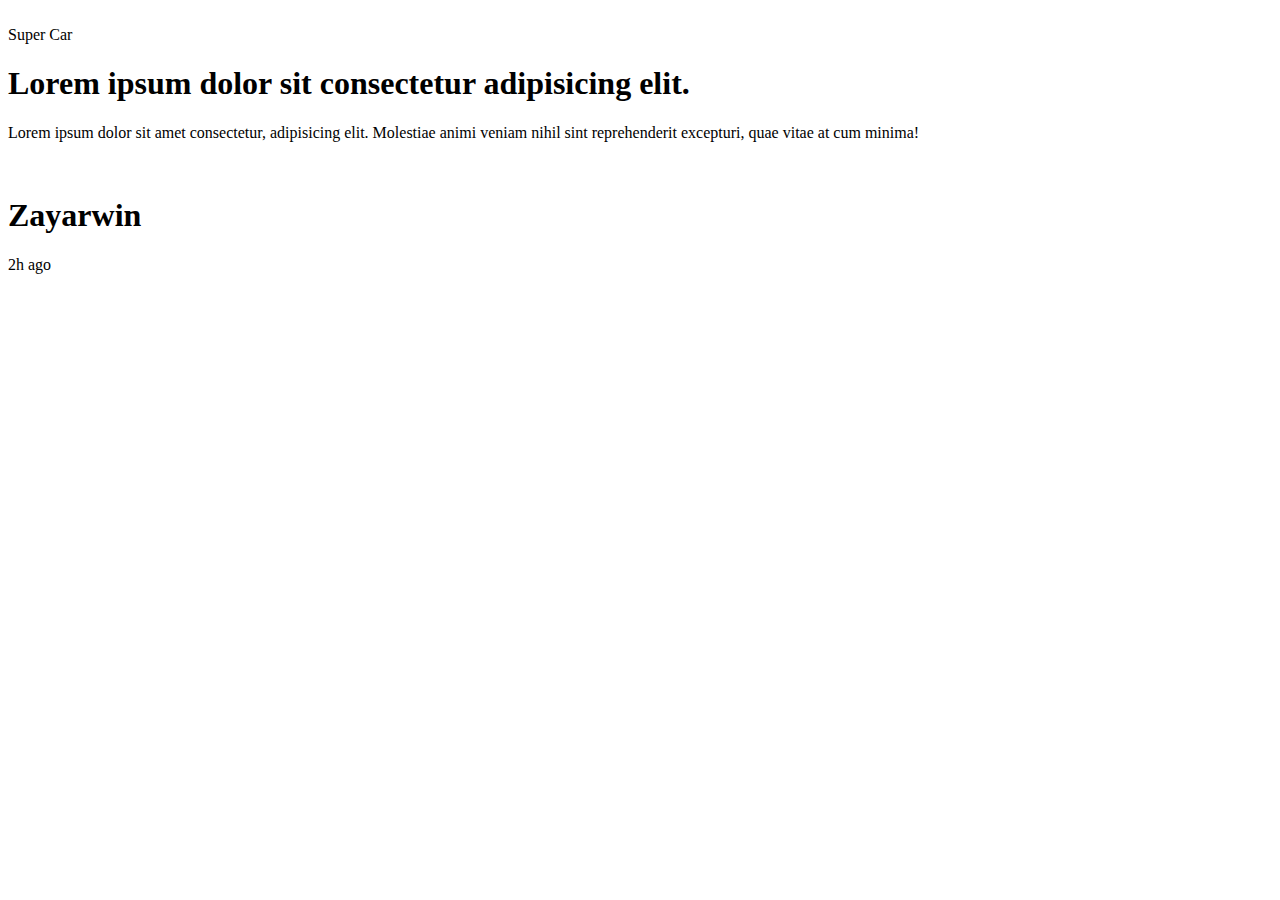
==== tailwindcss.html @ 260d0328 "tailwind-css-intro" ====
<!DOCTYPE html>
<html lang="en">
  <head>
    <meta charset="UTF-8" />
    <meta name="viewport" content="width=device-width, initial-scale=1.0" />
    <title>Document</title>
    <script src="https://cdn.tailwindcss.com"></script>
  </head>
  <body class="flex justify-center items-center h-screen">
    <!-- dynamic class -->
    <div class="w-[350px] overflow-hidden rounded-[10px] shadow-md">
      <img
        class="w-full"
        src="https://encrypted-tbn0.gstatic.com/images?q=tbn:ANd9GcS9KVh7mbwclyMKHXFy3xGjwsbRJqm4hVFpcQ&s"
        alt=""
      />
      <div class="p-[20px]">
        <div
          class="bg-sky-600 rounded-full text-white px-[10px] w-max text-sm uppercase"
        >
          Super Car
        </div>
        <h1 class="mt-[20px] font-semibold text-[17px] mb-[20px]">
          Lorem ipsum dolor sit consectetur adipisicing elit.
        </h1>
        <p class="text-sm">
          Lorem ipsum dolor sit amet consectetur, adipisicing elit. Molestiae
          animi veniam nihil sint reprehenderit excepturi, quae vitae at cum
          minima!
        </p>
        <div class="flex items-center mt-[40px] gap-3">
          <img
            class="w-[70px] h-[70px] rounded-full"
            src="https://encrypted-tbn0.gstatic.com/images?q=tbn:ANd9GcTqHjC9bfyBdUdGWH6nUjjh2hqZCCH-ykVd_A&s"
            alt=""
          />
          <div>
            <h1 class="font-semibold">Zayarwin</h1>
            <p class="text-sm">2h ago</p>
          </div>
        </div>
      </div>
    </div>
  </body>
</html>
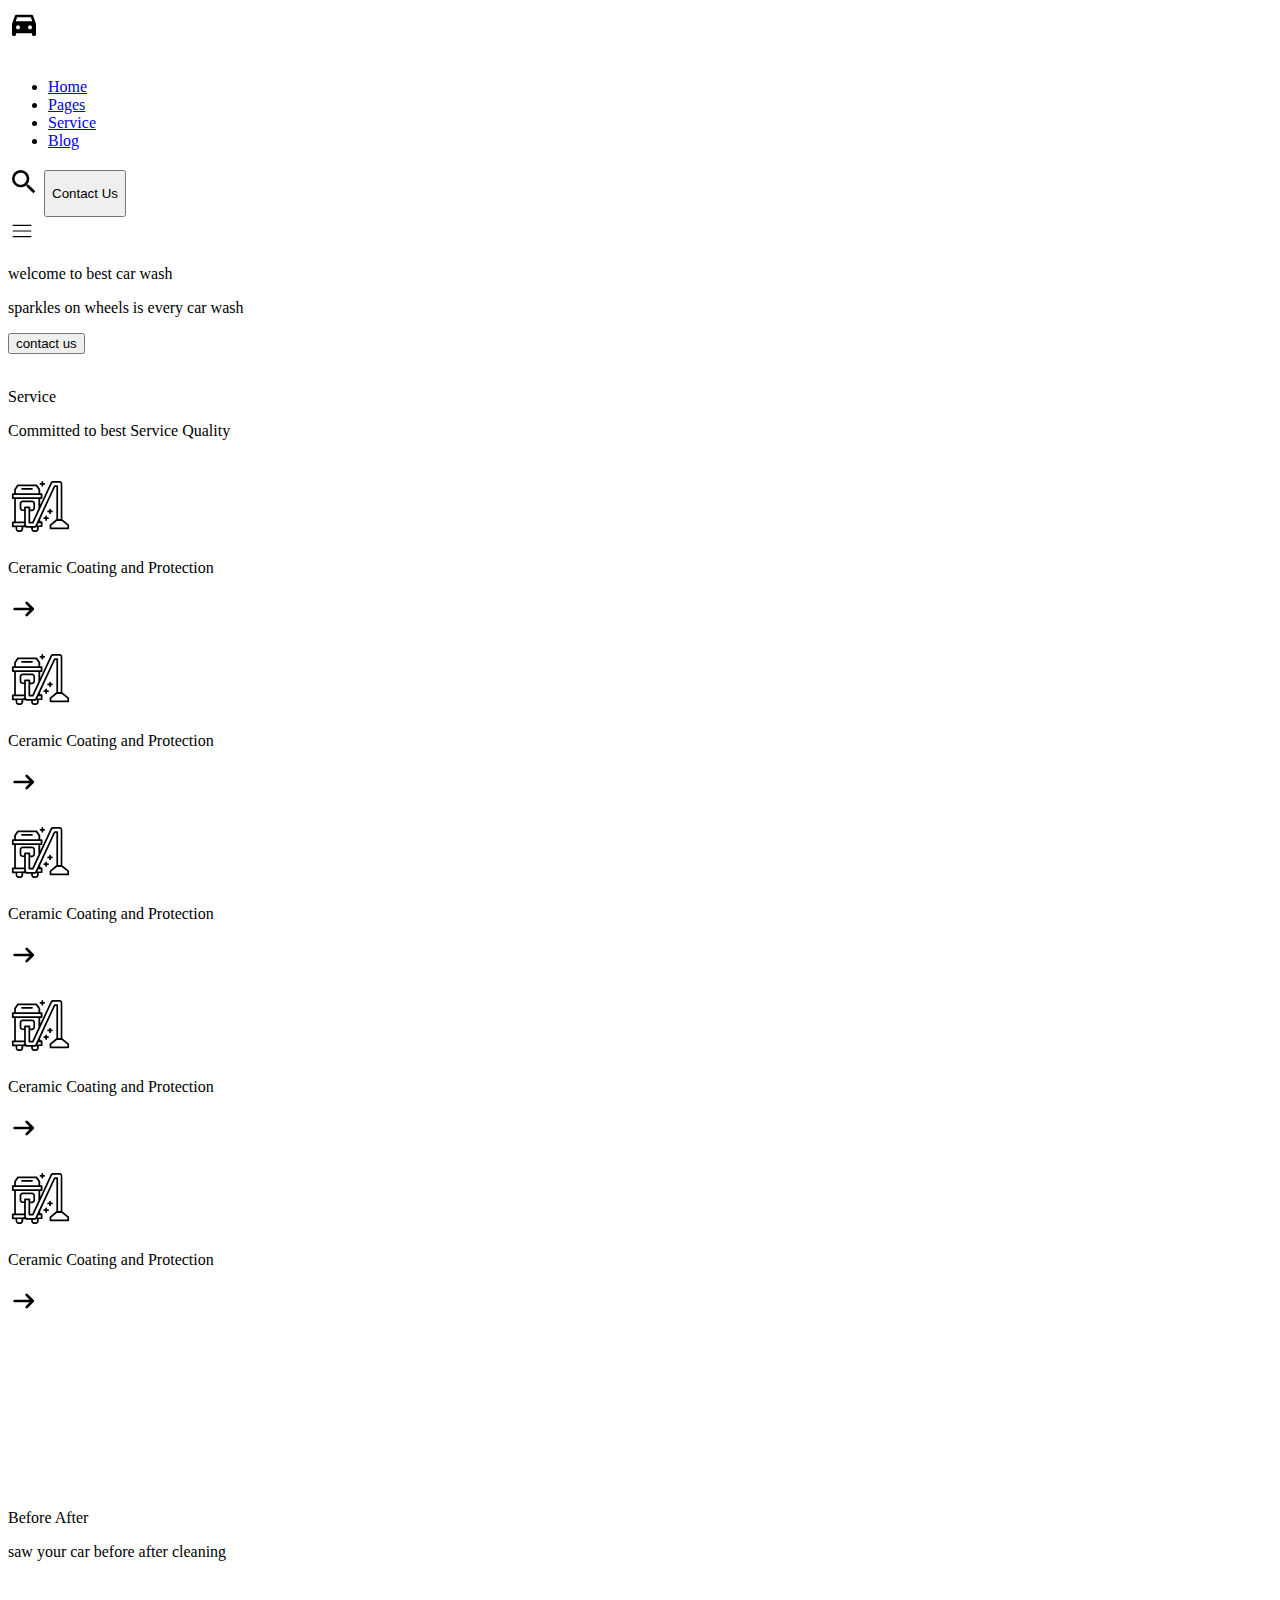
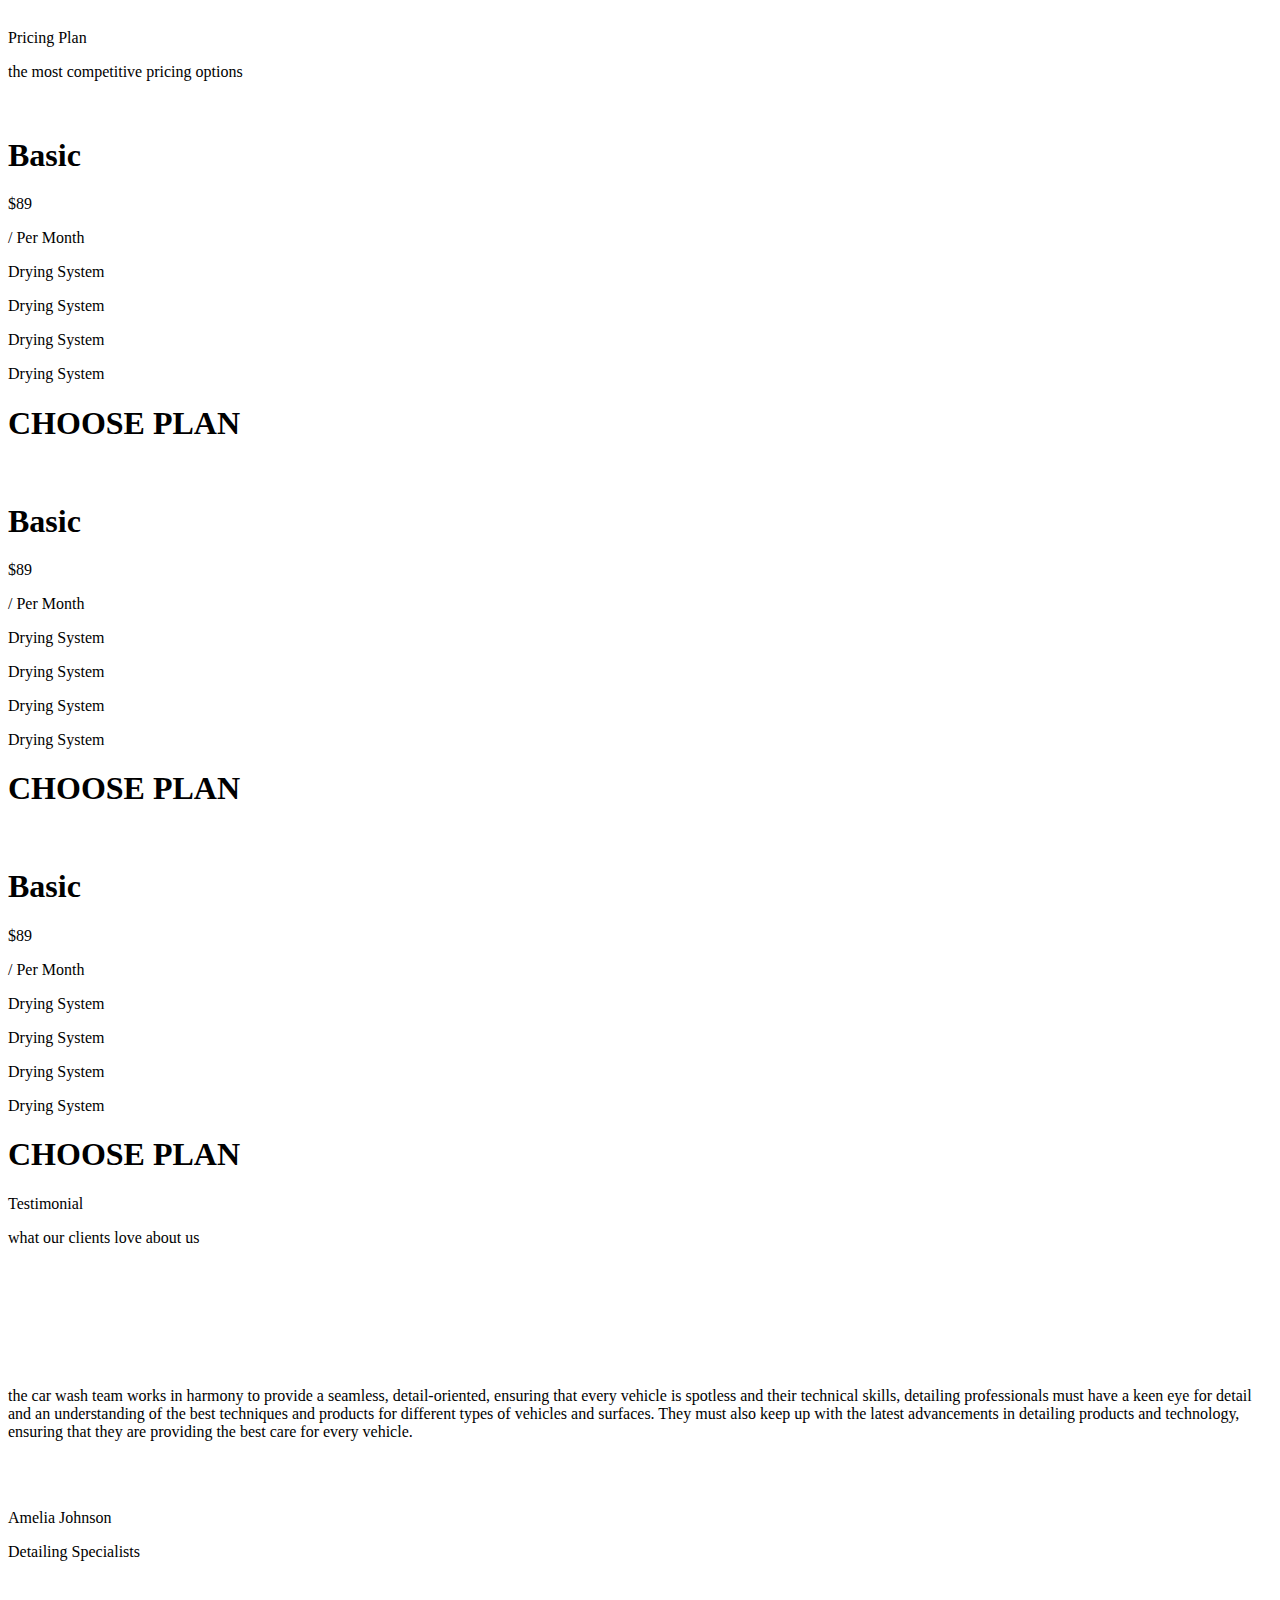
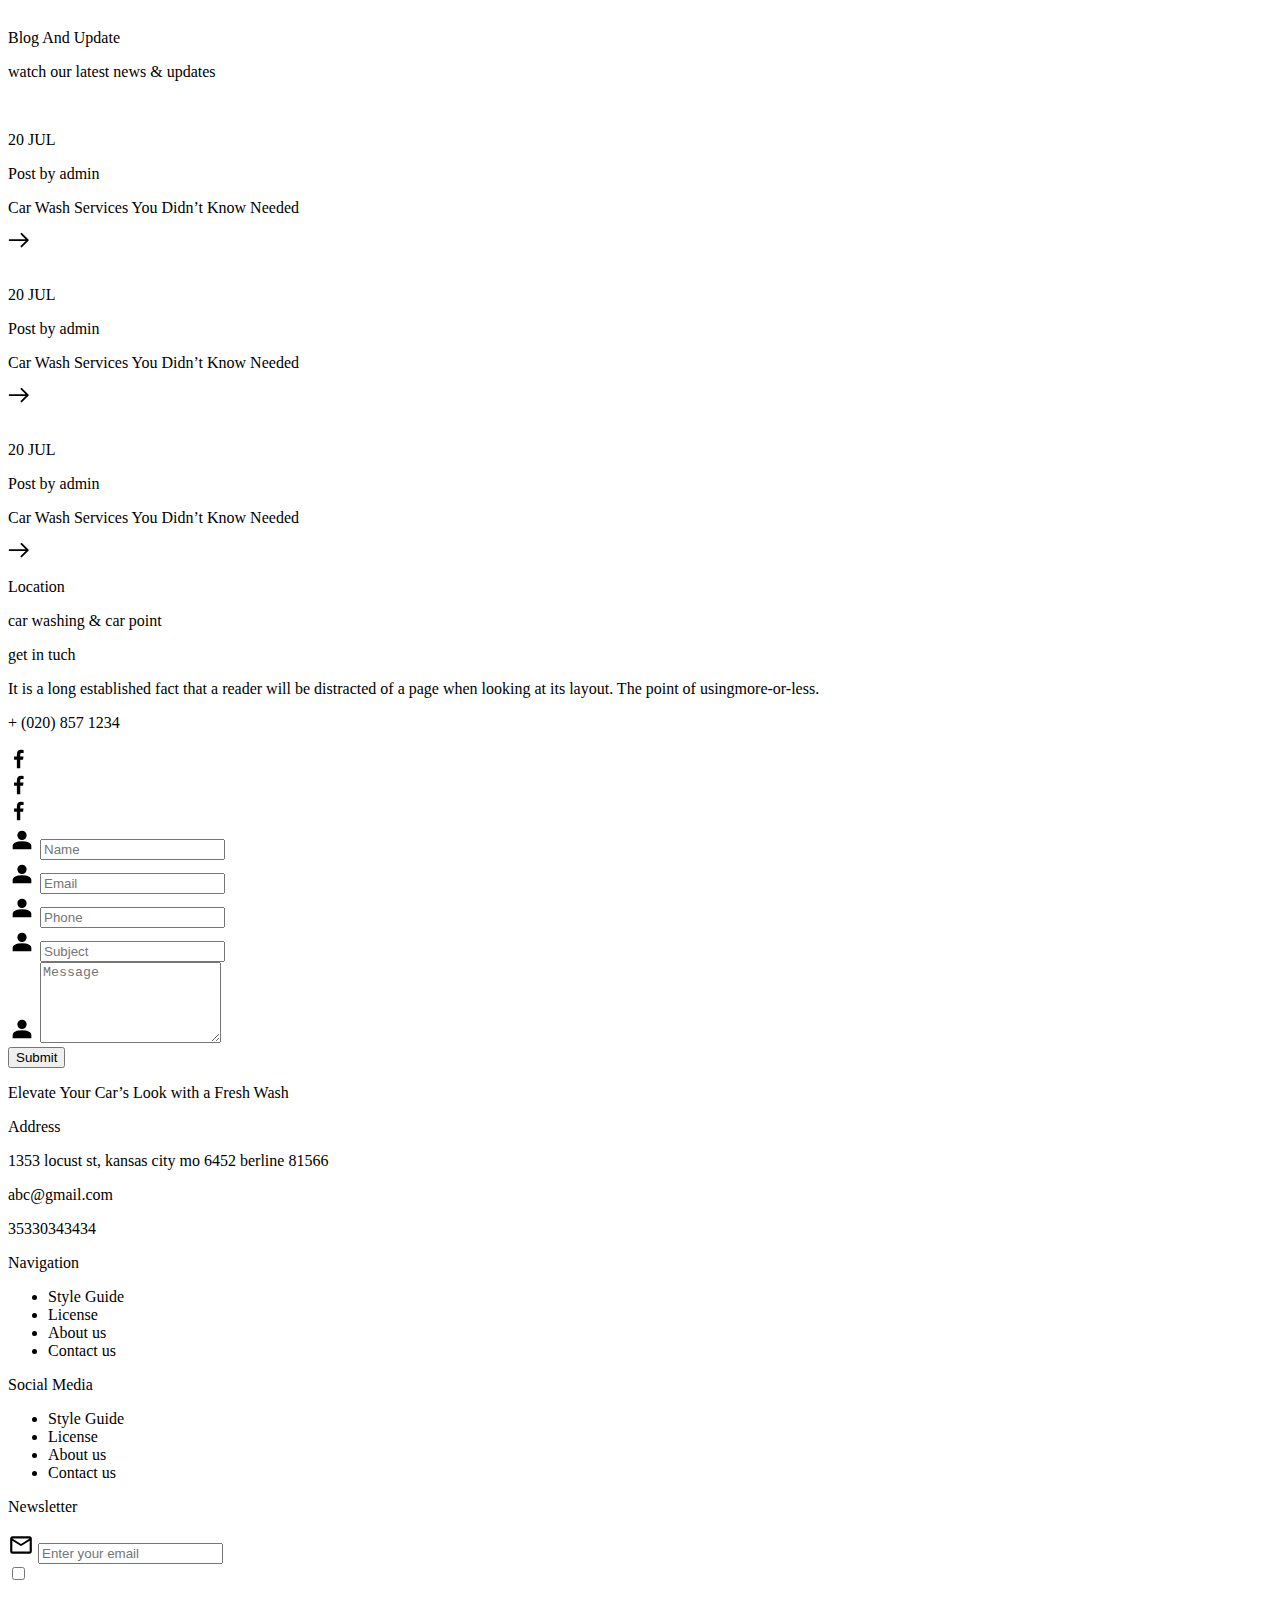
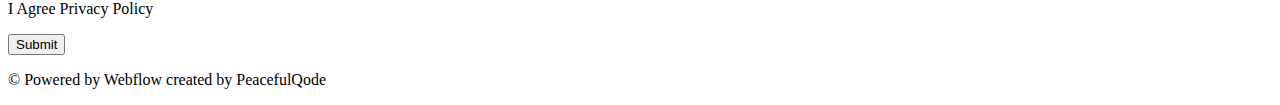
==== commit 8f8ffd40: "latest-update" ====
--- a/tailwindcss.html
+++ b/tailwindcss.html
@@ -5,41 +5,1196 @@
     <meta name="viewport" content="width=device-width, initial-scale=1.0" />
     <title>Document</title>
     <script src="https://cdn.tailwindcss.com"></script>
+    <!-- E81C2E -->
+    <style>
+      .animation1 {
+        animation: scaleAnimation1 2s infinite;
+      }
+
+      .animation2 {
+        animation: scaleAnimation2 2s infinite;
+      }
+
+      @keyframes scaleAnimation1 {
+        0% {
+          transform: scale(1);
+        }
+        50% {
+          transform: scale(1.2);
+        }
+
+        100% {
+          transform: scale(1);
+        }
+      }
+      @keyframes scaleAnimation2 {
+        0% {
+          transform: scale(1);
+        }
+        50% {
+          transform: scale(1.4);
+        }
+
+        100% {
+          transform: scale(1);
+        }
+      }
+    </style>
   </head>
-  <body class="flex justify-center items-center h-screen">
-    <!-- dynamic class -->
-    <div class="w-[350px] overflow-hidden rounded-[10px] shadow-md">
+  <body>
+    <!-- hero section -->
+    <div
+      class="w-[60px] h-[60px] bg-[#E81C2E] flex items-center justify-center text-white cursor-pointer z-[100000] hover:bg-black transition-all duration-500 rounded-md fixed bottom-[100px] right-[50px]"
+    >
+      <svg
+        xmlns="http://www.w3.org/2000/svg"
+        width="32"
+        height="32"
+        viewBox="0 0 24 24"
+      >
+        <path
+          fill="currentColor"
+          d="M6 19v1q0 .425-.288.713T5 21H4q-.425 0-.712-.288T3 20v-8l2.1-6q.15-.45.538-.725T6.5 5h11q.475 0 .863.275T18.9 6l2.1 6v8q0 .425-.287.713T20 21h-1q-.425 0-.712-.288T18 20v-1zm-.2-9h12.4l-1.05-3H6.85zm1.7 6q.625 0 1.063-.437T9 14.5t-.437-1.062T7.5 13t-1.062.438T6 14.5t.438 1.063T7.5 16m9 0q.625 0 1.063-.437T18 14.5t-.437-1.062T16.5 13t-1.062.438T15 14.5t.438 1.063T16.5 16"
+        />
+      </svg>
+    </div>
+    <div
+      class="bg-[url(https://cdn.prod.website-files.com/6721d39cdb56d9f529588886/67443d553e60455fc80989b0_bg.webp)] bg-center bg-cover"
+    >
+      <header
+        class="flex items-center border-b-[1px] py-4 border-b-[rgba(255,255,255,0.08)] justify-between xl:px-16 px-2"
+      >
+        <img
+          class="xl:w-[300px] w-[200px]"
+          src="https://cdn.prod.website-files.com/6721d39cdb56d9f529588886/674056c158226318691fcd45_logo%20two.svg"
+          alt=""
+        />
+        <nav class="lg:block hidden">
+          <ul class="flex items-center gap-7 text-lg text-white font-semibold">
+            <li>
+              <a href="#">Home</a>
+            </li>
+            <li>
+              <a href="#">Pages</a>
+            </li>
+            <li>
+              <a href="#">Service</a>
+            </li>
+            <li>
+              <a href="#">Blog</a>
+            </li>
+          </ul>
+        </nav>
+        <div class="flex items-center gap-5">
+          <svg
+            xmlns="http://www.w3.org/2000/svg"
+            width="32"
+            height="32"
+            class="text-white md:block hidden"
+            viewBox="0 0 24 24"
+          >
+            <path
+              fill="currentColor"
+              d="M15.5 14h-.79l-.28-.27A6.47 6.47 0 0 0 16 9.5A6.5 6.5 0 1 0 9.5 16c1.61 0 3.09-.59 4.23-1.57l.27.28v.79l5 4.99L20.49 19zm-6 0C7.01 14 5 11.99 5 9.5S7.01 5 9.5 5S14 7.01 14 9.5S11.99 14 9.5 14"
+            />
+          </svg>
+          <button
+            class="px-8 lg:block relative hidden py-4 hover:text-black transition-all text-white rounded-full group overflow-hidden font-semibold uppercase bg-white"
+          >
+            <p class="relative z-[100]">Contact Us</p>
+            <div
+              class="absolute top-0 left-0 group-hover:translate-y-[-100%] transition-all duration-1000 rounded-full w-full h-full bg-[#E81C2E]"
+            ></div>
+          </button>
+          <div
+            class="w-[55px] lg:hidden h-[50px] rounded-lg bg-[#E81C2E] flex items-center justify-center text-white"
+          >
+            <svg
+              xmlns="http://www.w3.org/2000/svg"
+              width="28"
+              height="28"
+              viewBox="0 0 24 24"
+            >
+              <path
+                fill="currentColor"
+                d="M4 17.27v-1h16v1zm0-4.77v-1h16v1zm0-4.77v-1h16v1z"
+              />
+            </svg>
+          </div>
+        </div>
+      </header>
+      <div
+        class="flex relative flex-col items-start xl:px-16 px-2 justify-center md:min-h-[100vh] h-[70vh]"
+      >
+        <p
+          class="lg:text-3xl text-lg border-b-[1px] border-b-[rgba(255,255,255,0.2)] pb-3 font-semibold text-[#E81C2E] capitalize"
+        >
+          welcome to best car wash
+        </p>
+        <p
+          class="lg:text-[100px] md:text-[60px] text-[35px] md:pt-0 pt-5 font-bold w-[90%] leading-[1] text-white capitalize"
+        >
+          sparkles on wheels is every car wash
+        </p>
+        <button
+          class="px-8 py-4 text-white rounded-full font-semibold uppercase bg-[#E81C2E] mt-10 mb-24"
+        >
+          contact us
+        </button>
+        <div
+          class="w-[120px] absolute h-[120px] left-[50%] translate-x-[-50%] bottom-[70px] border-4 border-white rounded-full bg-[#E81C2E] md:flex hidden items-center justify-center"
+        >
+          <img
+            src="https://cdn.prod.website-files.com/6721d39cdb56d9f529588886/675143e0d0115050e52dcf36_1%20(5).svg"
+            alt=""
+          />
+        </div>
+      </div>
+    </div>
+    <!-- service  section-->
+    <div class="md:mt-[100px] mt-[-20px] xl:px-16 px-3">
+      <p class="text-lg font-medium text-[#E81C2E] pb-2">Service</p>
+      <div class="h-[2px] bg-gray-300 relative">
+        <div
+          class="w-[10px] h-[10px] rounded-full bg-[#E81C2E] absolute right-0 top-[50%] translate-y-[-50%]"
+        ></div>
+      </div>
+      <p
+        class="text-4xl capitalize xl:w-[30%] lg:w-[50%] w-full mt-5 font-semibold"
+      >
+        Committed to best Service Quality
+      </p>
+      <div class="mt-10">
+        <div class="border-b-[1px] border-b-black/20">
+          <div
+            class="flex relative hover:bg-[#E81C2E] md:flex-row md:gap-0 gap-2 flex-col py-6 rounded-lg group px-8 md:items-center justify-between"
+          >
+            <img
+              src="https://cdn.prod.website-files.com/6735b7b8541528187fed2f7b/67371c0f0d5d38912b3d76f0_service%20image%20(2).webp"
+              alt=""
+              class="absolute w-[200px] rounded-lg rotate-12 left-[60%] scale-0 md:block hidden group-hover:scale-100 transition-all duration-500"
+            />
+            <div
+              class="flex md:flex-row flex-col md:items-center transition-all group-hover:text-white md:gap-10 gap-2 text-2xl font-semibold"
+            >
+              <svg
+                xmlns="http://www.w3.org/2000/svg"
+                width="65"
+                height="65"
+                viewBox="0 0 60 60"
+                fill="none"
+              >
+                <path
+                  d="M22.242 12.88H12.882C12.402 12.88 12.082 13.2 12.082 13.68C12.082 14.16 12.402 14.48 12.882 14.48H22.162C22.642 14.48 22.962 14.16 22.962 13.68C22.962 13.2 22.642 12.88 22.242 12.88Z"
+                  fill="currentColor"
+                ></path>
+                <path
+                  d="M50.4016 41.92C50.3216 41.84 50.2416 41.84 50.1616 41.76V9.12C50.1616 7.68 49.0416 6.56 47.6016 6.56H41.5216C40.5616 6.56 39.6016 7.12 39.2016 8L29.7616 28.48V23.04H31.0416C31.5216 23.04 31.8416 22.72 31.8416 22.24V18.56C31.8416 18.08 31.5216 17.76 31.0416 17.76H29.7616V14.24C29.7616 14.08 29.6816 13.92 29.6016 13.76L26.8816 10C26.7216 9.76 26.4816 9.68 26.2416 9.68H9.20156C8.96156 9.68 8.72156 9.84 8.56156 10L5.84156 13.76C5.76156 13.92 5.68156 14.08 5.68156 14.24V17.76H4.40156C3.92156 17.76 3.60156 18.08 3.60156 18.56V22.24C3.60156 22.72 3.92156 23.04 4.40156 23.04H5.68156V43.76H4.40156C3.92156 43.76 3.60156 44.08 3.60156 44.56V48.24C3.60156 48.72 3.92156 49.04 4.40156 49.04H7.04156V50.88C7.04156 52.32 8.24156 53.52 9.68156 53.52H11.4416C12.8816 53.52 14.0816 52.32 14.0816 50.88V49.04H16.0016C16.4816 49.44 17.1216 49.68 17.8416 49.68H21.3616V50.8C21.3616 52.24 22.5616 53.44 24.0016 53.44H25.7616C27.2016 53.44 28.4016 52.24 28.4016 50.8V48.96H31.0416C31.5216 48.96 31.8416 48.64 31.8416 48.16V44.48C31.8416 44 31.5216 43.68 31.0416 43.68H29.7616V41.68L43.5216 12.08H44.6416V41.68C44.5616 41.68 44.4816 41.76 44.4016 41.84L38.7216 46.56C38.5616 46.72 38.4016 46.96 38.4016 47.2V50.16C38.4016 50.64 38.7216 50.96 39.2016 50.96H55.6016C56.0816 50.96 56.4016 50.64 56.4016 50.16V47.2C56.4016 46.96 56.3216 46.72 56.0816 46.56L50.4016 41.92ZM7.28156 14.56L9.60156 11.36H25.7616L28.0816 14.56V17.76H7.28156V14.56ZM5.20156 21.44V19.36H6.48156H28.8816H30.1616V21.44H28.8816H6.48156H5.20156ZM22.1616 24.4H13.6016C12.0016 24.4 10.7216 25.68 10.7216 27.28V31.36C10.7216 32.96 12.0016 34.24 13.6016 34.24H14.8816V43.76H7.28156V23.04H28.0816V31.92L22.4016 44.08H20.4816V34.32H22.0816C23.6816 34.32 24.9616 33.04 24.9616 31.44V27.36C25.0416 25.68 23.7616 24.4 22.1616 24.4ZM12.4016 50.8C12.4016 51.36 11.9216 51.84 11.3616 51.84H9.60156C9.04156 51.84 8.56156 51.36 8.56156 50.8V48.96H12.3216V50.8H12.4016ZM13.2816 47.44C13.2016 47.44 13.2016 47.44 13.2816 47.44H7.84156H5.20156V45.36H14.8816V46.72C14.8816 46.96 14.8816 47.2 14.9616 47.36H13.2816V47.44ZM15.6816 30C15.2016 30 14.8816 30.32 14.8816 30.8V32.72H13.6016C12.8816 32.72 12.3216 32.16 12.3216 31.44V27.36C12.3216 26.64 12.8816 26.08 13.6016 26.08H22.1616C22.8816 26.08 23.4416 26.64 23.4416 27.36V31.44C23.4416 32.16 22.8816 32.72 22.1616 32.72H20.5616V30.8C20.5616 30.32 20.2416 30 19.7616 30H15.6816ZM26.8016 50.8C26.8016 51.36 26.3216 51.84 25.7616 51.84H24.0016C23.4416 51.84 22.9616 51.36 22.9616 50.8V49.68H24.1616C24.8016 49.68 25.5216 49.44 26.0016 49.04H26.8016V50.8ZM30.2416 45.36V47.44H27.1216L28.0816 45.36H30.2416ZM42.9616 10.56C42.6416 10.56 42.4016 10.72 42.2416 11.04L25.3616 47.28C25.1216 47.76 24.6416 48.08 24.1616 48.08H17.8416C17.1216 48.08 16.4816 47.52 16.4816 46.72V31.52H18.8816V44.8C18.8816 45.28 19.2016 45.6 19.6816 45.6H22.9616C23.2816 45.6 23.5216 45.44 23.6816 45.12L40.7216 8.56C40.8816 8.24 41.2016 8 41.6016 8H47.6816C48.2416 8 48.6416 8.4 48.6416 8.96V41.6H46.2416V11.2C46.2416 10.72 45.9216 10.4 45.4416 10.4H42.9616V10.56ZM54.8016 49.44H40.0016V47.6L45.2016 43.28H45.4416H49.4416H49.6016L54.8016 47.6V49.44Z"
+                  fill="currentColor"
+                ></path>
+                <path
+                  d="M36.2422 34.56C36.2422 35.04 36.5622 35.36 37.0422 35.36H38.0022V36.32C38.0022 36.8 38.3222 37.12 38.8022 37.12C39.2822 37.12 39.6022 36.8 39.6022 36.32V35.36H40.5622C41.0422 35.36 41.3622 35.04 41.3622 34.56C41.3622 34.08 41.0422 33.76 40.5622 33.76H39.6022V32.8C39.6022 32.32 39.2822 32 38.8022 32C38.3222 32 38.0022 32.32 38.0022 32.8V33.76H37.0422C36.5622 33.76 36.2422 34.16 36.2422 34.56Z"
+                  fill="currentColor"
+                ></path>
+                <path
+                  d="M34.2411 9.03998C34.2411 8.55998 33.9211 8.23998 33.4411 8.23998H32.4811V7.27998C32.4811 6.79998 32.1611 6.47998 31.6811 6.47998C31.2011 6.47998 30.8811 6.79998 30.8811 7.27998V8.23998H29.9211C29.4411 8.23998 29.1211 8.55998 29.1211 9.03998C29.1211 9.51998 29.4411 9.83998 29.9211 9.83998H30.8811V10.8C30.8811 11.28 31.2011 11.6 31.6811 11.6C32.1611 11.6 32.4811 11.28 32.4811 10.8V9.83998H33.4411C33.9211 9.83998 34.2411 9.51998 34.2411 9.03998Z"
+                  fill="currentColor"
+                ></path>
+                <path
+                  d="M32.6406 40.8C32.6406 41.28 32.9606 41.6 33.4406 41.6H34.4006V42.56C34.4006 43.04 34.7206 43.36 35.2006 43.36C35.6806 43.36 36.0006 43.04 36.0006 42.56V41.6H36.9606C37.4406 41.6 37.7606 41.28 37.7606 40.8C37.7606 40.32 37.4406 40 36.9606 40H36.0006V39.04C36.0006 38.56 35.6806 38.24 35.2006 38.24C34.7206 38.24 34.4006 38.56 34.4006 39.04V40H33.4406C33.0406 40 32.6406 40.32 32.6406 40.8Z"
+                  fill="currentColor"
+                ></path>
+              </svg>
+              <p>Ceramic Coating and Protection</p>
+            </div>
+            <div>
+              <div
+                class="w-[50px] h-[50px] flex items-center justify-center rounded-full bg-white"
+              >
+                <svg
+                  xmlns="http://www.w3.org/2000/svg"
+                  width="32"
+                  height="32"
+                  viewBox="0 0 24 24"
+                >
+                  <path
+                    fill="currentColor"
+                    d="M16.15 13H5q-.425 0-.712-.288T4 12t.288-.712T5 11h11.15L13.3 8.15q-.3-.3-.288-.7t.288-.7q.3-.3.713-.312t.712.287L19.3 11.3q.15.15.213.325t.062.375t-.062.375t-.213.325l-4.575 4.575q-.3.3-.712.288t-.713-.313q-.275-.3-.288-.7t.288-.7z"
+                  />
+                </svg>
+              </div>
+            </div>
+          </div>
+        </div>
+        <div class="border-b-[1px] border-b-black/20">
+          <div
+            class="flex relative hover:bg-[#E81C2E] md:flex-row md:gap-0 gap-2 flex-col py-6 rounded-lg group px-8 md:items-center justify-between"
+          >
+            <img
+              src="https://cdn.prod.website-files.com/6735b7b8541528187fed2f7b/67371c0f0d5d38912b3d76f0_service%20image%20(2).webp"
+              alt=""
+              class="absolute w-[200px] rounded-lg rotate-12 left-[60%] scale-0 md:block hidden group-hover:scale-100 transition-all duration-500"
+            />
+            <div
+              class="flex md:flex-row flex-col md:items-center transition-all group-hover:text-white md:gap-10 gap-2 text-2xl font-semibold"
+            >
+              <svg
+                xmlns="http://www.w3.org/2000/svg"
+                width="65"
+                height="65"
+                viewBox="0 0 60 60"
+                fill="none"
+              >
+                <path
+                  d="M22.242 12.88H12.882C12.402 12.88 12.082 13.2 12.082 13.68C12.082 14.16 12.402 14.48 12.882 14.48H22.162C22.642 14.48 22.962 14.16 22.962 13.68C22.962 13.2 22.642 12.88 22.242 12.88Z"
+                  fill="currentColor"
+                ></path>
+                <path
+                  d="M50.4016 41.92C50.3216 41.84 50.2416 41.84 50.1616 41.76V9.12C50.1616 7.68 49.0416 6.56 47.6016 6.56H41.5216C40.5616 6.56 39.6016 7.12 39.2016 8L29.7616 28.48V23.04H31.0416C31.5216 23.04 31.8416 22.72 31.8416 22.24V18.56C31.8416 18.08 31.5216 17.76 31.0416 17.76H29.7616V14.24C29.7616 14.08 29.6816 13.92 29.6016 13.76L26.8816 10C26.7216 9.76 26.4816 9.68 26.2416 9.68H9.20156C8.96156 9.68 8.72156 9.84 8.56156 10L5.84156 13.76C5.76156 13.92 5.68156 14.08 5.68156 14.24V17.76H4.40156C3.92156 17.76 3.60156 18.08 3.60156 18.56V22.24C3.60156 22.72 3.92156 23.04 4.40156 23.04H5.68156V43.76H4.40156C3.92156 43.76 3.60156 44.08 3.60156 44.56V48.24C3.60156 48.72 3.92156 49.04 4.40156 49.04H7.04156V50.88C7.04156 52.32 8.24156 53.52 9.68156 53.52H11.4416C12.8816 53.52 14.0816 52.32 14.0816 50.88V49.04H16.0016C16.4816 49.44 17.1216 49.68 17.8416 49.68H21.3616V50.8C21.3616 52.24 22.5616 53.44 24.0016 53.44H25.7616C27.2016 53.44 28.4016 52.24 28.4016 50.8V48.96H31.0416C31.5216 48.96 31.8416 48.64 31.8416 48.16V44.48C31.8416 44 31.5216 43.68 31.0416 43.68H29.7616V41.68L43.5216 12.08H44.6416V41.68C44.5616 41.68 44.4816 41.76 44.4016 41.84L38.7216 46.56C38.5616 46.72 38.4016 46.96 38.4016 47.2V50.16C38.4016 50.64 38.7216 50.96 39.2016 50.96H55.6016C56.0816 50.96 56.4016 50.64 56.4016 50.16V47.2C56.4016 46.96 56.3216 46.72 56.0816 46.56L50.4016 41.92ZM7.28156 14.56L9.60156 11.36H25.7616L28.0816 14.56V17.76H7.28156V14.56ZM5.20156 21.44V19.36H6.48156H28.8816H30.1616V21.44H28.8816H6.48156H5.20156ZM22.1616 24.4H13.6016C12.0016 24.4 10.7216 25.68 10.7216 27.28V31.36C10.7216 32.96 12.0016 34.24 13.6016 34.24H14.8816V43.76H7.28156V23.04H28.0816V31.92L22.4016 44.08H20.4816V34.32H22.0816C23.6816 34.32 24.9616 33.04 24.9616 31.44V27.36C25.0416 25.68 23.7616 24.4 22.1616 24.4ZM12.4016 50.8C12.4016 51.36 11.9216 51.84 11.3616 51.84H9.60156C9.04156 51.84 8.56156 51.36 8.56156 50.8V48.96H12.3216V50.8H12.4016ZM13.2816 47.44C13.2016 47.44 13.2016 47.44 13.2816 47.44H7.84156H5.20156V45.36H14.8816V46.72C14.8816 46.96 14.8816 47.2 14.9616 47.36H13.2816V47.44ZM15.6816 30C15.2016 30 14.8816 30.32 14.8816 30.8V32.72H13.6016C12.8816 32.72 12.3216 32.16 12.3216 31.44V27.36C12.3216 26.64 12.8816 26.08 13.6016 26.08H22.1616C22.8816 26.08 23.4416 26.64 23.4416 27.36V31.44C23.4416 32.16 22.8816 32.72 22.1616 32.72H20.5616V30.8C20.5616 30.32 20.2416 30 19.7616 30H15.6816ZM26.8016 50.8C26.8016 51.36 26.3216 51.84 25.7616 51.84H24.0016C23.4416 51.84 22.9616 51.36 22.9616 50.8V49.68H24.1616C24.8016 49.68 25.5216 49.44 26.0016 49.04H26.8016V50.8ZM30.2416 45.36V47.44H27.1216L28.0816 45.36H30.2416ZM42.9616 10.56C42.6416 10.56 42.4016 10.72 42.2416 11.04L25.3616 47.28C25.1216 47.76 24.6416 48.08 24.1616 48.08H17.8416C17.1216 48.08 16.4816 47.52 16.4816 46.72V31.52H18.8816V44.8C18.8816 45.28 19.2016 45.6 19.6816 45.6H22.9616C23.2816 45.6 23.5216 45.44 23.6816 45.12L40.7216 8.56C40.8816 8.24 41.2016 8 41.6016 8H47.6816C48.2416 8 48.6416 8.4 48.6416 8.96V41.6H46.2416V11.2C46.2416 10.72 45.9216 10.4 45.4416 10.4H42.9616V10.56ZM54.8016 49.44H40.0016V47.6L45.2016 43.28H45.4416H49.4416H49.6016L54.8016 47.6V49.44Z"
+                  fill="currentColor"
+                ></path>
+                <path
+                  d="M36.2422 34.56C36.2422 35.04 36.5622 35.36 37.0422 35.36H38.0022V36.32C38.0022 36.8 38.3222 37.12 38.8022 37.12C39.2822 37.12 39.6022 36.8 39.6022 36.32V35.36H40.5622C41.0422 35.36 41.3622 35.04 41.3622 34.56C41.3622 34.08 41.0422 33.76 40.5622 33.76H39.6022V32.8C39.6022 32.32 39.2822 32 38.8022 32C38.3222 32 38.0022 32.32 38.0022 32.8V33.76H37.0422C36.5622 33.76 36.2422 34.16 36.2422 34.56Z"
+                  fill="currentColor"
+                ></path>
+                <path
+                  d="M34.2411 9.03998C34.2411 8.55998 33.9211 8.23998 33.4411 8.23998H32.4811V7.27998C32.4811 6.79998 32.1611 6.47998 31.6811 6.47998C31.2011 6.47998 30.8811 6.79998 30.8811 7.27998V8.23998H29.9211C29.4411 8.23998 29.1211 8.55998 29.1211 9.03998C29.1211 9.51998 29.4411 9.83998 29.9211 9.83998H30.8811V10.8C30.8811 11.28 31.2011 11.6 31.6811 11.6C32.1611 11.6 32.4811 11.28 32.4811 10.8V9.83998H33.4411C33.9211 9.83998 34.2411 9.51998 34.2411 9.03998Z"
+                  fill="currentColor"
+                ></path>
+                <path
+                  d="M32.6406 40.8C32.6406 41.28 32.9606 41.6 33.4406 41.6H34.4006V42.56C34.4006 43.04 34.7206 43.36 35.2006 43.36C35.6806 43.36 36.0006 43.04 36.0006 42.56V41.6H36.9606C37.4406 41.6 37.7606 41.28 37.7606 40.8C37.7606 40.32 37.4406 40 36.9606 40H36.0006V39.04C36.0006 38.56 35.6806 38.24 35.2006 38.24C34.7206 38.24 34.4006 38.56 34.4006 39.04V40H33.4406C33.0406 40 32.6406 40.32 32.6406 40.8Z"
+                  fill="currentColor"
+                ></path>
+              </svg>
+              <p>Ceramic Coating and Protection</p>
+            </div>
+            <div>
+              <div
+                class="w-[50px] h-[50px] flex items-center justify-center rounded-full bg-white"
+              >
+                <svg
+                  xmlns="http://www.w3.org/2000/svg"
+                  width="32"
+                  height="32"
+                  viewBox="0 0 24 24"
+                >
+                  <path
+                    fill="currentColor"
+                    d="M16.15 13H5q-.425 0-.712-.288T4 12t.288-.712T5 11h11.15L13.3 8.15q-.3-.3-.288-.7t.288-.7q.3-.3.713-.312t.712.287L19.3 11.3q.15.15.213.325t.062.375t-.062.375t-.213.325l-4.575 4.575q-.3.3-.712.288t-.713-.313q-.275-.3-.288-.7t.288-.7z"
+                  />
+                </svg>
+              </div>
+            </div>
+          </div>
+        </div>
+        <div class="border-b-[1px] border-b-black/20">
+          <div
+            class="flex relative hover:bg-[#E81C2E] md:flex-row md:gap-0 gap-2 flex-col py-6 rounded-lg group px-8 md:items-center justify-between"
+          >
+            <img
+              src="https://cdn.prod.website-files.com/6735b7b8541528187fed2f7b/67371c0f0d5d38912b3d76f0_service%20image%20(2).webp"
+              alt=""
+              class="absolute w-[200px] rounded-lg rotate-12 left-[60%] scale-0 md:block hidden group-hover:scale-100 transition-all duration-500"
+            />
+            <div
+              class="flex md:flex-row flex-col md:items-center transition-all group-hover:text-white md:gap-10 gap-2 text-2xl font-semibold"
+            >
+              <svg
+                xmlns="http://www.w3.org/2000/svg"
+                width="65"
+                height="65"
+                viewBox="0 0 60 60"
+                fill="none"
+              >
+                <path
+                  d="M22.242 12.88H12.882C12.402 12.88 12.082 13.2 12.082 13.68C12.082 14.16 12.402 14.48 12.882 14.48H22.162C22.642 14.48 22.962 14.16 22.962 13.68C22.962 13.2 22.642 12.88 22.242 12.88Z"
+                  fill="currentColor"
+                ></path>
+                <path
+                  d="M50.4016 41.92C50.3216 41.84 50.2416 41.84 50.1616 41.76V9.12C50.1616 7.68 49.0416 6.56 47.6016 6.56H41.5216C40.5616 6.56 39.6016 7.12 39.2016 8L29.7616 28.48V23.04H31.0416C31.5216 23.04 31.8416 22.72 31.8416 22.24V18.56C31.8416 18.08 31.5216 17.76 31.0416 17.76H29.7616V14.24C29.7616 14.08 29.6816 13.92 29.6016 13.76L26.8816 10C26.7216 9.76 26.4816 9.68 26.2416 9.68H9.20156C8.96156 9.68 8.72156 9.84 8.56156 10L5.84156 13.76C5.76156 13.92 5.68156 14.08 5.68156 14.24V17.76H4.40156C3.92156 17.76 3.60156 18.08 3.60156 18.56V22.24C3.60156 22.72 3.92156 23.04 4.40156 23.04H5.68156V43.76H4.40156C3.92156 43.76 3.60156 44.08 3.60156 44.56V48.24C3.60156 48.72 3.92156 49.04 4.40156 49.04H7.04156V50.88C7.04156 52.32 8.24156 53.52 9.68156 53.52H11.4416C12.8816 53.52 14.0816 52.32 14.0816 50.88V49.04H16.0016C16.4816 49.44 17.1216 49.68 17.8416 49.68H21.3616V50.8C21.3616 52.24 22.5616 53.44 24.0016 53.44H25.7616C27.2016 53.44 28.4016 52.24 28.4016 50.8V48.96H31.0416C31.5216 48.96 31.8416 48.64 31.8416 48.16V44.48C31.8416 44 31.5216 43.68 31.0416 43.68H29.7616V41.68L43.5216 12.08H44.6416V41.68C44.5616 41.68 44.4816 41.76 44.4016 41.84L38.7216 46.56C38.5616 46.72 38.4016 46.96 38.4016 47.2V50.16C38.4016 50.64 38.7216 50.96 39.2016 50.96H55.6016C56.0816 50.96 56.4016 50.64 56.4016 50.16V47.2C56.4016 46.96 56.3216 46.72 56.0816 46.56L50.4016 41.92ZM7.28156 14.56L9.60156 11.36H25.7616L28.0816 14.56V17.76H7.28156V14.56ZM5.20156 21.44V19.36H6.48156H28.8816H30.1616V21.44H28.8816H6.48156H5.20156ZM22.1616 24.4H13.6016C12.0016 24.4 10.7216 25.68 10.7216 27.28V31.36C10.7216 32.96 12.0016 34.24 13.6016 34.24H14.8816V43.76H7.28156V23.04H28.0816V31.92L22.4016 44.08H20.4816V34.32H22.0816C23.6816 34.32 24.9616 33.04 24.9616 31.44V27.36C25.0416 25.68 23.7616 24.4 22.1616 24.4ZM12.4016 50.8C12.4016 51.36 11.9216 51.84 11.3616 51.84H9.60156C9.04156 51.84 8.56156 51.36 8.56156 50.8V48.96H12.3216V50.8H12.4016ZM13.2816 47.44C13.2016 47.44 13.2016 47.44 13.2816 47.44H7.84156H5.20156V45.36H14.8816V46.72C14.8816 46.96 14.8816 47.2 14.9616 47.36H13.2816V47.44ZM15.6816 30C15.2016 30 14.8816 30.32 14.8816 30.8V32.72H13.6016C12.8816 32.72 12.3216 32.16 12.3216 31.44V27.36C12.3216 26.64 12.8816 26.08 13.6016 26.08H22.1616C22.8816 26.08 23.4416 26.64 23.4416 27.36V31.44C23.4416 32.16 22.8816 32.72 22.1616 32.72H20.5616V30.8C20.5616 30.32 20.2416 30 19.7616 30H15.6816ZM26.8016 50.8C26.8016 51.36 26.3216 51.84 25.7616 51.84H24.0016C23.4416 51.84 22.9616 51.36 22.9616 50.8V49.68H24.1616C24.8016 49.68 25.5216 49.44 26.0016 49.04H26.8016V50.8ZM30.2416 45.36V47.44H27.1216L28.0816 45.36H30.2416ZM42.9616 10.56C42.6416 10.56 42.4016 10.72 42.2416 11.04L25.3616 47.28C25.1216 47.76 24.6416 48.08 24.1616 48.08H17.8416C17.1216 48.08 16.4816 47.52 16.4816 46.72V31.52H18.8816V44.8C18.8816 45.28 19.2016 45.6 19.6816 45.6H22.9616C23.2816 45.6 23.5216 45.44 23.6816 45.12L40.7216 8.56C40.8816 8.24 41.2016 8 41.6016 8H47.6816C48.2416 8 48.6416 8.4 48.6416 8.96V41.6H46.2416V11.2C46.2416 10.72 45.9216 10.4 45.4416 10.4H42.9616V10.56ZM54.8016 49.44H40.0016V47.6L45.2016 43.28H45.4416H49.4416H49.6016L54.8016 47.6V49.44Z"
+                  fill="currentColor"
+                ></path>
+                <path
+                  d="M36.2422 34.56C36.2422 35.04 36.5622 35.36 37.0422 35.36H38.0022V36.32C38.0022 36.8 38.3222 37.12 38.8022 37.12C39.2822 37.12 39.6022 36.8 39.6022 36.32V35.36H40.5622C41.0422 35.36 41.3622 35.04 41.3622 34.56C41.3622 34.08 41.0422 33.76 40.5622 33.76H39.6022V32.8C39.6022 32.32 39.2822 32 38.8022 32C38.3222 32 38.0022 32.32 38.0022 32.8V33.76H37.0422C36.5622 33.76 36.2422 34.16 36.2422 34.56Z"
+                  fill="currentColor"
+                ></path>
+                <path
+                  d="M34.2411 9.03998C34.2411 8.55998 33.9211 8.23998 33.4411 8.23998H32.4811V7.27998C32.4811 6.79998 32.1611 6.47998 31.6811 6.47998C31.2011 6.47998 30.8811 6.79998 30.8811 7.27998V8.23998H29.9211C29.4411 8.23998 29.1211 8.55998 29.1211 9.03998C29.1211 9.51998 29.4411 9.83998 29.9211 9.83998H30.8811V10.8C30.8811 11.28 31.2011 11.6 31.6811 11.6C32.1611 11.6 32.4811 11.28 32.4811 10.8V9.83998H33.4411C33.9211 9.83998 34.2411 9.51998 34.2411 9.03998Z"
+                  fill="currentColor"
+                ></path>
+                <path
+                  d="M32.6406 40.8C32.6406 41.28 32.9606 41.6 33.4406 41.6H34.4006V42.56C34.4006 43.04 34.7206 43.36 35.2006 43.36C35.6806 43.36 36.0006 43.04 36.0006 42.56V41.6H36.9606C37.4406 41.6 37.7606 41.28 37.7606 40.8C37.7606 40.32 37.4406 40 36.9606 40H36.0006V39.04C36.0006 38.56 35.6806 38.24 35.2006 38.24C34.7206 38.24 34.4006 38.56 34.4006 39.04V40H33.4406C33.0406 40 32.6406 40.32 32.6406 40.8Z"
+                  fill="currentColor"
+                ></path>
+              </svg>
+              <p>Ceramic Coating and Protection</p>
+            </div>
+            <div>
+              <div
+                class="w-[50px] h-[50px] flex items-center justify-center rounded-full bg-white"
+              >
+                <svg
+                  xmlns="http://www.w3.org/2000/svg"
+                  width="32"
+                  height="32"
+                  viewBox="0 0 24 24"
+                >
+                  <path
+                    fill="currentColor"
+                    d="M16.15 13H5q-.425 0-.712-.288T4 12t.288-.712T5 11h11.15L13.3 8.15q-.3-.3-.288-.7t.288-.7q.3-.3.713-.312t.712.287L19.3 11.3q.15.15.213.325t.062.375t-.062.375t-.213.325l-4.575 4.575q-.3.3-.712.288t-.713-.313q-.275-.3-.288-.7t.288-.7z"
+                  />
+                </svg>
+              </div>
+            </div>
+          </div>
+        </div>
+        <div class="border-b-[1px] border-b-black/20">
+          <div
+            class="flex relative hover:bg-[#E81C2E] md:flex-row md:gap-0 gap-2 flex-col py-6 rounded-lg group px-8 md:items-center justify-between"
+          >
+            <img
+              src="https://cdn.prod.website-files.com/6735b7b8541528187fed2f7b/67371c0f0d5d38912b3d76f0_service%20image%20(2).webp"
+              alt=""
+              class="absolute w-[200px] rounded-lg rotate-12 left-[60%] scale-0 md:block hidden group-hover:scale-100 transition-all duration-500"
+            />
+            <div
+              class="flex md:flex-row flex-col md:items-center transition-all group-hover:text-white md:gap-10 gap-2 text-2xl font-semibold"
+            >
+              <svg
+                xmlns="http://www.w3.org/2000/svg"
+                width="65"
+                height="65"
+                viewBox="0 0 60 60"
+                fill="none"
+              >
+                <path
+                  d="M22.242 12.88H12.882C12.402 12.88 12.082 13.2 12.082 13.68C12.082 14.16 12.402 14.48 12.882 14.48H22.162C22.642 14.48 22.962 14.16 22.962 13.68C22.962 13.2 22.642 12.88 22.242 12.88Z"
+                  fill="currentColor"
+                ></path>
+                <path
+                  d="M50.4016 41.92C50.3216 41.84 50.2416 41.84 50.1616 41.76V9.12C50.1616 7.68 49.0416 6.56 47.6016 6.56H41.5216C40.5616 6.56 39.6016 7.12 39.2016 8L29.7616 28.48V23.04H31.0416C31.5216 23.04 31.8416 22.72 31.8416 22.24V18.56C31.8416 18.08 31.5216 17.76 31.0416 17.76H29.7616V14.24C29.7616 14.08 29.6816 13.92 29.6016 13.76L26.8816 10C26.7216 9.76 26.4816 9.68 26.2416 9.68H9.20156C8.96156 9.68 8.72156 9.84 8.56156 10L5.84156 13.76C5.76156 13.92 5.68156 14.08 5.68156 14.24V17.76H4.40156C3.92156 17.76 3.60156 18.08 3.60156 18.56V22.24C3.60156 22.72 3.92156 23.04 4.40156 23.04H5.68156V43.76H4.40156C3.92156 43.76 3.60156 44.08 3.60156 44.56V48.24C3.60156 48.72 3.92156 49.04 4.40156 49.04H7.04156V50.88C7.04156 52.32 8.24156 53.52 9.68156 53.52H11.4416C12.8816 53.52 14.0816 52.32 14.0816 50.88V49.04H16.0016C16.4816 49.44 17.1216 49.68 17.8416 49.68H21.3616V50.8C21.3616 52.24 22.5616 53.44 24.0016 53.44H25.7616C27.2016 53.44 28.4016 52.24 28.4016 50.8V48.96H31.0416C31.5216 48.96 31.8416 48.64 31.8416 48.16V44.48C31.8416 44 31.5216 43.68 31.0416 43.68H29.7616V41.68L43.5216 12.08H44.6416V41.68C44.5616 41.68 44.4816 41.76 44.4016 41.84L38.7216 46.56C38.5616 46.72 38.4016 46.96 38.4016 47.2V50.16C38.4016 50.64 38.7216 50.96 39.2016 50.96H55.6016C56.0816 50.96 56.4016 50.64 56.4016 50.16V47.2C56.4016 46.96 56.3216 46.72 56.0816 46.56L50.4016 41.92ZM7.28156 14.56L9.60156 11.36H25.7616L28.0816 14.56V17.76H7.28156V14.56ZM5.20156 21.44V19.36H6.48156H28.8816H30.1616V21.44H28.8816H6.48156H5.20156ZM22.1616 24.4H13.6016C12.0016 24.4 10.7216 25.68 10.7216 27.28V31.36C10.7216 32.96 12.0016 34.24 13.6016 34.24H14.8816V43.76H7.28156V23.04H28.0816V31.92L22.4016 44.08H20.4816V34.32H22.0816C23.6816 34.32 24.9616 33.04 24.9616 31.44V27.36C25.0416 25.68 23.7616 24.4 22.1616 24.4ZM12.4016 50.8C12.4016 51.36 11.9216 51.84 11.3616 51.84H9.60156C9.04156 51.84 8.56156 51.36 8.56156 50.8V48.96H12.3216V50.8H12.4016ZM13.2816 47.44C13.2016 47.44 13.2016 47.44 13.2816 47.44H7.84156H5.20156V45.36H14.8816V46.72C14.8816 46.96 14.8816 47.2 14.9616 47.36H13.2816V47.44ZM15.6816 30C15.2016 30 14.8816 30.32 14.8816 30.8V32.72H13.6016C12.8816 32.72 12.3216 32.16 12.3216 31.44V27.36C12.3216 26.64 12.8816 26.08 13.6016 26.08H22.1616C22.8816 26.08 23.4416 26.64 23.4416 27.36V31.44C23.4416 32.16 22.8816 32.72 22.1616 32.72H20.5616V30.8C20.5616 30.32 20.2416 30 19.7616 30H15.6816ZM26.8016 50.8C26.8016 51.36 26.3216 51.84 25.7616 51.84H24.0016C23.4416 51.84 22.9616 51.36 22.9616 50.8V49.68H24.1616C24.8016 49.68 25.5216 49.44 26.0016 49.04H26.8016V50.8ZM30.2416 45.36V47.44H27.1216L28.0816 45.36H30.2416ZM42.9616 10.56C42.6416 10.56 42.4016 10.72 42.2416 11.04L25.3616 47.28C25.1216 47.76 24.6416 48.08 24.1616 48.08H17.8416C17.1216 48.08 16.4816 47.52 16.4816 46.72V31.52H18.8816V44.8C18.8816 45.28 19.2016 45.6 19.6816 45.6H22.9616C23.2816 45.6 23.5216 45.44 23.6816 45.12L40.7216 8.56C40.8816 8.24 41.2016 8 41.6016 8H47.6816C48.2416 8 48.6416 8.4 48.6416 8.96V41.6H46.2416V11.2C46.2416 10.72 45.9216 10.4 45.4416 10.4H42.9616V10.56ZM54.8016 49.44H40.0016V47.6L45.2016 43.28H45.4416H49.4416H49.6016L54.8016 47.6V49.44Z"
+                  fill="currentColor"
+                ></path>
+                <path
+                  d="M36.2422 34.56C36.2422 35.04 36.5622 35.36 37.0422 35.36H38.0022V36.32C38.0022 36.8 38.3222 37.12 38.8022 37.12C39.2822 37.12 39.6022 36.8 39.6022 36.32V35.36H40.5622C41.0422 35.36 41.3622 35.04 41.3622 34.56C41.3622 34.08 41.0422 33.76 40.5622 33.76H39.6022V32.8C39.6022 32.32 39.2822 32 38.8022 32C38.3222 32 38.0022 32.32 38.0022 32.8V33.76H37.0422C36.5622 33.76 36.2422 34.16 36.2422 34.56Z"
+                  fill="currentColor"
+                ></path>
+                <path
+                  d="M34.2411 9.03998C34.2411 8.55998 33.9211 8.23998 33.4411 8.23998H32.4811V7.27998C32.4811 6.79998 32.1611 6.47998 31.6811 6.47998C31.2011 6.47998 30.8811 6.79998 30.8811 7.27998V8.23998H29.9211C29.4411 8.23998 29.1211 8.55998 29.1211 9.03998C29.1211 9.51998 29.4411 9.83998 29.9211 9.83998H30.8811V10.8C30.8811 11.28 31.2011 11.6 31.6811 11.6C32.1611 11.6 32.4811 11.28 32.4811 10.8V9.83998H33.4411C33.9211 9.83998 34.2411 9.51998 34.2411 9.03998Z"
+                  fill="currentColor"
+                ></path>
+                <path
+                  d="M32.6406 40.8C32.6406 41.28 32.9606 41.6 33.4406 41.6H34.4006V42.56C34.4006 43.04 34.7206 43.36 35.2006 43.36C35.6806 43.36 36.0006 43.04 36.0006 42.56V41.6H36.9606C37.4406 41.6 37.7606 41.28 37.7606 40.8C37.7606 40.32 37.4406 40 36.9606 40H36.0006V39.04C36.0006 38.56 35.6806 38.24 35.2006 38.24C34.7206 38.24 34.4006 38.56 34.4006 39.04V40H33.4406C33.0406 40 32.6406 40.32 32.6406 40.8Z"
+                  fill="currentColor"
+                ></path>
+              </svg>
+              <p>Ceramic Coating and Protection</p>
+            </div>
+            <div>
+              <div
+                class="w-[50px] h-[50px] flex items-center justify-center rounded-full bg-white"
+              >
+                <svg
+                  xmlns="http://www.w3.org/2000/svg"
+                  width="32"
+                  height="32"
+                  viewBox="0 0 24 24"
+                >
+                  <path
+                    fill="currentColor"
+                    d="M16.15 13H5q-.425 0-.712-.288T4 12t.288-.712T5 11h11.15L13.3 8.15q-.3-.3-.288-.7t.288-.7q.3-.3.713-.312t.712.287L19.3 11.3q.15.15.213.325t.062.375t-.062.375t-.213.325l-4.575 4.575q-.3.3-.712.288t-.713-.313q-.275-.3-.288-.7t.288-.7z"
+                  />
+                </svg>
+              </div>
+            </div>
+          </div>
+        </div>
+        <div class="border-b-[1px] border-b-black/20">
+          <div
+            class="flex relative hover:bg-[#E81C2E] md:flex-row md:gap-0 gap-2 flex-col py-6 rounded-lg group px-8 md:items-center justify-between"
+          >
+            <img
+              src="https://cdn.prod.website-files.com/6735b7b8541528187fed2f7b/67371c0f0d5d38912b3d76f0_service%20image%20(2).webp"
+              alt=""
+              class="absolute w-[200px] rounded-lg rotate-12 left-[60%] scale-0 md:block hidden group-hover:scale-100 transition-all duration-500"
+            />
+            <div
+              class="flex md:flex-row flex-col md:items-center transition-all group-hover:text-white md:gap-10 gap-2 text-2xl font-semibold"
+            >
+              <svg
+                xmlns="http://www.w3.org/2000/svg"
+                width="65"
+                height="65"
+                viewBox="0 0 60 60"
+                fill="none"
+              >
+                <path
+                  d="M22.242 12.88H12.882C12.402 12.88 12.082 13.2 12.082 13.68C12.082 14.16 12.402 14.48 12.882 14.48H22.162C22.642 14.48 22.962 14.16 22.962 13.68C22.962 13.2 22.642 12.88 22.242 12.88Z"
+                  fill="currentColor"
+                ></path>
+                <path
+                  d="M50.4016 41.92C50.3216 41.84 50.2416 41.84 50.1616 41.76V9.12C50.1616 7.68 49.0416 6.56 47.6016 6.56H41.5216C40.5616 6.56 39.6016 7.12 39.2016 8L29.7616 28.48V23.04H31.0416C31.5216 23.04 31.8416 22.72 31.8416 22.24V18.56C31.8416 18.08 31.5216 17.76 31.0416 17.76H29.7616V14.24C29.7616 14.08 29.6816 13.92 29.6016 13.76L26.8816 10C26.7216 9.76 26.4816 9.68 26.2416 9.68H9.20156C8.96156 9.68 8.72156 9.84 8.56156 10L5.84156 13.76C5.76156 13.92 5.68156 14.08 5.68156 14.24V17.76H4.40156C3.92156 17.76 3.60156 18.08 3.60156 18.56V22.24C3.60156 22.72 3.92156 23.04 4.40156 23.04H5.68156V43.76H4.40156C3.92156 43.76 3.60156 44.08 3.60156 44.56V48.24C3.60156 48.72 3.92156 49.04 4.40156 49.04H7.04156V50.88C7.04156 52.32 8.24156 53.52 9.68156 53.52H11.4416C12.8816 53.52 14.0816 52.32 14.0816 50.88V49.04H16.0016C16.4816 49.44 17.1216 49.68 17.8416 49.68H21.3616V50.8C21.3616 52.24 22.5616 53.44 24.0016 53.44H25.7616C27.2016 53.44 28.4016 52.24 28.4016 50.8V48.96H31.0416C31.5216 48.96 31.8416 48.64 31.8416 48.16V44.48C31.8416 44 31.5216 43.68 31.0416 43.68H29.7616V41.68L43.5216 12.08H44.6416V41.68C44.5616 41.68 44.4816 41.76 44.4016 41.84L38.7216 46.56C38.5616 46.72 38.4016 46.96 38.4016 47.2V50.16C38.4016 50.64 38.7216 50.96 39.2016 50.96H55.6016C56.0816 50.96 56.4016 50.64 56.4016 50.16V47.2C56.4016 46.96 56.3216 46.72 56.0816 46.56L50.4016 41.92ZM7.28156 14.56L9.60156 11.36H25.7616L28.0816 14.56V17.76H7.28156V14.56ZM5.20156 21.44V19.36H6.48156H28.8816H30.1616V21.44H28.8816H6.48156H5.20156ZM22.1616 24.4H13.6016C12.0016 24.4 10.7216 25.68 10.7216 27.28V31.36C10.7216 32.96 12.0016 34.24 13.6016 34.24H14.8816V43.76H7.28156V23.04H28.0816V31.92L22.4016 44.08H20.4816V34.32H22.0816C23.6816 34.32 24.9616 33.04 24.9616 31.44V27.36C25.0416 25.68 23.7616 24.4 22.1616 24.4ZM12.4016 50.8C12.4016 51.36 11.9216 51.84 11.3616 51.84H9.60156C9.04156 51.84 8.56156 51.36 8.56156 50.8V48.96H12.3216V50.8H12.4016ZM13.2816 47.44C13.2016 47.44 13.2016 47.44 13.2816 47.44H7.84156H5.20156V45.36H14.8816V46.72C14.8816 46.96 14.8816 47.2 14.9616 47.36H13.2816V47.44ZM15.6816 30C15.2016 30 14.8816 30.32 14.8816 30.8V32.72H13.6016C12.8816 32.72 12.3216 32.16 12.3216 31.44V27.36C12.3216 26.64 12.8816 26.08 13.6016 26.08H22.1616C22.8816 26.08 23.4416 26.64 23.4416 27.36V31.44C23.4416 32.16 22.8816 32.72 22.1616 32.72H20.5616V30.8C20.5616 30.32 20.2416 30 19.7616 30H15.6816ZM26.8016 50.8C26.8016 51.36 26.3216 51.84 25.7616 51.84H24.0016C23.4416 51.84 22.9616 51.36 22.9616 50.8V49.68H24.1616C24.8016 49.68 25.5216 49.44 26.0016 49.04H26.8016V50.8ZM30.2416 45.36V47.44H27.1216L28.0816 45.36H30.2416ZM42.9616 10.56C42.6416 10.56 42.4016 10.72 42.2416 11.04L25.3616 47.28C25.1216 47.76 24.6416 48.08 24.1616 48.08H17.8416C17.1216 48.08 16.4816 47.52 16.4816 46.72V31.52H18.8816V44.8C18.8816 45.28 19.2016 45.6 19.6816 45.6H22.9616C23.2816 45.6 23.5216 45.44 23.6816 45.12L40.7216 8.56C40.8816 8.24 41.2016 8 41.6016 8H47.6816C48.2416 8 48.6416 8.4 48.6416 8.96V41.6H46.2416V11.2C46.2416 10.72 45.9216 10.4 45.4416 10.4H42.9616V10.56ZM54.8016 49.44H40.0016V47.6L45.2016 43.28H45.4416H49.4416H49.6016L54.8016 47.6V49.44Z"
+                  fill="currentColor"
+                ></path>
+                <path
+                  d="M36.2422 34.56C36.2422 35.04 36.5622 35.36 37.0422 35.36H38.0022V36.32C38.0022 36.8 38.3222 37.12 38.8022 37.12C39.2822 37.12 39.6022 36.8 39.6022 36.32V35.36H40.5622C41.0422 35.36 41.3622 35.04 41.3622 34.56C41.3622 34.08 41.0422 33.76 40.5622 33.76H39.6022V32.8C39.6022 32.32 39.2822 32 38.8022 32C38.3222 32 38.0022 32.32 38.0022 32.8V33.76H37.0422C36.5622 33.76 36.2422 34.16 36.2422 34.56Z"
+                  fill="currentColor"
+                ></path>
+                <path
+                  d="M34.2411 9.03998C34.2411 8.55998 33.9211 8.23998 33.4411 8.23998H32.4811V7.27998C32.4811 6.79998 32.1611 6.47998 31.6811 6.47998C31.2011 6.47998 30.8811 6.79998 30.8811 7.27998V8.23998H29.9211C29.4411 8.23998 29.1211 8.55998 29.1211 9.03998C29.1211 9.51998 29.4411 9.83998 29.9211 9.83998H30.8811V10.8C30.8811 11.28 31.2011 11.6 31.6811 11.6C32.1611 11.6 32.4811 11.28 32.4811 10.8V9.83998H33.4411C33.9211 9.83998 34.2411 9.51998 34.2411 9.03998Z"
+                  fill="currentColor"
+                ></path>
+                <path
+                  d="M32.6406 40.8C32.6406 41.28 32.9606 41.6 33.4406 41.6H34.4006V42.56C34.4006 43.04 34.7206 43.36 35.2006 43.36C35.6806 43.36 36.0006 43.04 36.0006 42.56V41.6H36.9606C37.4406 41.6 37.7606 41.28 37.7606 40.8C37.7606 40.32 37.4406 40 36.9606 40H36.0006V39.04C36.0006 38.56 35.6806 38.24 35.2006 38.24C34.7206 38.24 34.4006 38.56 34.4006 39.04V40H33.4406C33.0406 40 32.6406 40.32 32.6406 40.8Z"
+                  fill="currentColor"
+                ></path>
+              </svg>
+              <p>Ceramic Coating and Protection</p>
+            </div>
+            <div>
+              <div
+                class="w-[50px] h-[50px] flex items-center justify-center rounded-full bg-white"
+              >
+                <svg
+                  xmlns="http://www.w3.org/2000/svg"
+                  width="32"
+                  height="32"
+                  viewBox="0 0 24 24"
+                >
+                  <path
+                    fill="currentColor"
+                    d="M16.15 13H5q-.425 0-.712-.288T4 12t.288-.712T5 11h11.15L13.3 8.15q-.3-.3-.288-.7t.288-.7q.3-.3.713-.312t.712.287L19.3 11.3q.15.15.213.325t.062.375t-.062.375t-.213.325l-4.575 4.575q-.3.3-.712.288t-.713-.313q-.275-.3-.288-.7t.288-.7z"
+                  />
+                </svg>
+              </div>
+            </div>
+          </div>
+        </div>
+      </div>
+    </div>
+    <div class="relative md:mt-[100px] mt-[50px]">
+      <video class="w-full" src="./car-wash.mp4" autoplay muted></video>
       <img
-        class="w-full"
-        src="https://encrypted-tbn0.gstatic.com/images?q=tbn:ANd9GcS9KVh7mbwclyMKHXFy3xGjwsbRJqm4hVFpcQ&s"
+        class="absolute bottom-0 lg:h-[150px] md:h-[70px] h-[30px]"
+        src="https://cdn.prod.website-files.com/6721d39cdb56d9f529588886/6747004314ed475143f081cf_Vector%201.png"
         alt=""
       />
-      <div class="p-[20px]">
+      <div
+        class="md:w-[100px] w-[60px] absolute md:h-[100px] w-[60px] left-[50%] translate-x-[-50%] lg:bottom-[70px] md:bottom-[20px] bottom-[0px] rounded-full bg-[#E81C2E] flex items-center justify-center"
+      >
         <div
-          class="bg-sky-600 rounded-full text-white px-[10px] w-max text-sm uppercase"
+          class="absolute animation1 opacity-[0.2] rounded-full w-full h-full top-0 left-0 bg-[#E81C2E]"
+        ></div>
+        <div
+          class="absolute animation2 opacity-[0.2] rounded-full w-full h-full top-0 left-0 bg-[#E81C2E]"
+        ></div>
+        <img
+          class="relative z-[100]"
+          src="https://cdn.prod.website-files.com/6721d39cdb56d9f529588886/673329f1d05b6cde6dbacf57_video%20play%201.svg"
+          alt=""
+        />
+      </div>
+    </div>
+    <div class="mt-[100px] xl:px-16 px-3">
+      <p class="text-lg font-medium text-[#E81C2E] pb-2">Before After</p>
+      <div class="h-[2px] bg-gray-300 relative">
+        <div
+          class="w-[10px] h-[10px] rounded-full bg-[#E81C2E] absolute right-0 top-[50%] translate-y-[-50%]"
+        ></div>
+      </div>
+      <p
+        class="text-4xl capitalize xl:w-[30%] lg:w-[50%] w-full mt-5 font-semibold"
+      >
+        saw your car before after cleaning
+      </p>
+      <div class="relative mt-10">
+        <div
+          class="absolute top-0 left-[50%] translate-x-[-50%] w-[50px] h-full overflow-hidden border-l-[2px] border-l-black"
         >
-          Super Car
-        </div>
-        <h1 class="mt-[20px] font-semibold text-[17px] mb-[20px]">
-          Lorem ipsum dolor sit consectetur adipisicing elit.
-        </h1>
-        <p class="text-sm">
-          Lorem ipsum dolor sit amet consectetur, adipisicing elit. Molestiae
-          animi veniam nihil sint reprehenderit excepturi, quae vitae at cum
-          minima!
-        </p>
-        <div class="flex items-center mt-[40px] gap-3">
+          <div
+            class="w-[50px] translate-x-[-43%] h-[50px] relative top-[50%] translate-y-[-50%] rounded-full bg-[#E81C2E] flex items-center justify-center"
+          >
+            <img
+              src="https://cdn.prod.website-files.com/6721d39cdb56d9f529588886/672ee2d5996ace842c4c1edb_Vector.svg"
+              alt=""
+              class="w-[30%] translate-x-[7px]"
+            />
+          </div>
+        </div>
+        <img
+          src="https://cdn.prod.website-files.com/6721d39cdb56d9f529588886/672edf4ac234a64d7830cf64_after%20image.webp"
+          alt=""
+        />
+      </div>
+    </div>
+    <div
+      class="mt-[100px] md:pt-[100px] pt-[50px] pb-[100px] bg-[#F2F2F2] xl:px-16 px-3"
+    >
+      <p class="text-lg font-medium text-[#E81C2E] pb-2">Pricing Plan</p>
+      <div class="h-[2px] bg-gray-300 relative">
+        <div
+          class="w-[10px] h-[10px] rounded-full bg-[#E81C2E] absolute right-0 top-[50%] translate-y-[-50%]"
+        ></div>
+      </div>
+      <p class="text-4xl capitalize lg:w-[30%] w-full mt-5 font-semibold">
+        the most competitive pricing options
+      </p>
+      <div
+        class="grid lg:grid-cols-3 md:grid-cols-2 grid-cols-1 xl:gap-10 gap-5 mt-10"
+      >
+        <div class="bg-white rounded-lg shadow-sm p-7">
           <img
-            class="w-[70px] h-[70px] rounded-full"
-            src="https://encrypted-tbn0.gstatic.com/images?q=tbn:ANd9GcTqHjC9bfyBdUdGWH6nUjjh2hqZCCH-ykVd_A&s"
+            class="rounded-lg h-[150px]"
+            src="https://cdn.prod.website-files.com/6721d39cdb56d9f529588886/672ef622fd889cc29d224e4b_image.webp"
             alt=""
           />
+          <h1 class="mt-6 text-3xl font-bold text-[#E81C2E]">Basic</h1>
+          <div
+            class="flex mt-3 pb-4 items-center gap-2 border-b-[1px] border-b-black/20"
+          >
+            <p class="text-2xl font-bold">$89</p>
+            <p class="text-lg text-gray-600">/ Per Month</p>
+          </div>
+          <div
+            class="py-6 flex border-b-[1px] border-b-black/20 flex-col gap-3"
+          >
+            <div class="flex items-center gap-2">
+              <div class="w-[15px] rounded-full h-[15px] bg-[#E81C2E]"></div>
+              <p>Drying System</p>
+            </div>
+            <div class="flex items-center gap-2">
+              <div class="w-[15px] rounded-full h-[15px] bg-[#E81C2E]"></div>
+              <p>Drying System</p>
+            </div>
+            <div class="flex items-center gap-2">
+              <div class="w-[15px] rounded-full h-[15px] bg-[#E81C2E]"></div>
+              <p>Drying System</p>
+            </div>
+            <div class="flex items-center gap-2">
+              <div class="w-[15px] rounded-full h-[15px] bg-[#E81C2E]"></div>
+              <p>Drying System</p>
+            </div>
+          </div>
+          <h1
+            class="mt-6 text-lg font-semibold hover:text-[#E81C2E] duration-1000 cursor-pointer transition-all underline"
+          >
+            CHOOSE PLAN
+          </h1>
+        </div>
+        <div class="bg-white rounded-lg shadow-sm p-7">
+          <img
+            class="rounded-lg h-[150px]"
+            src="https://cdn.prod.website-files.com/6721d39cdb56d9f529588886/672ef622fd889cc29d224e4b_image.webp"
+            alt=""
+          />
+          <h1 class="mt-6 text-3xl font-bold text-[#E81C2E]">Basic</h1>
+          <div
+            class="flex mt-3 pb-4 items-center gap-2 border-b-[1px] border-b-black/20"
+          >
+            <p class="text-2xl font-bold">$89</p>
+            <p class="text-lg text-gray-600">/ Per Month</p>
+          </div>
+          <div
+            class="py-6 flex border-b-[1px] border-b-black/20 flex-col gap-3"
+          >
+            <div class="flex items-center gap-2">
+              <div class="w-[15px] rounded-full h-[15px] bg-[#E81C2E]"></div>
+              <p>Drying System</p>
+            </div>
+            <div class="flex items-center gap-2">
+              <div class="w-[15px] rounded-full h-[15px] bg-[#E81C2E]"></div>
+              <p>Drying System</p>
+            </div>
+            <div class="flex items-center gap-2">
+              <div class="w-[15px] rounded-full h-[15px] bg-[#E81C2E]"></div>
+              <p>Drying System</p>
+            </div>
+            <div class="flex items-center gap-2">
+              <div class="w-[15px] rounded-full h-[15px] bg-[#E81C2E]"></div>
+              <p>Drying System</p>
+            </div>
+          </div>
+          <h1
+            class="mt-6 text-lg font-semibold hover:text-[#E81C2E] duration-1000 cursor-pointer transition-all underline"
+          >
+            CHOOSE PLAN
+          </h1>
+        </div>
+        <div class="bg-white rounded-lg shadow-sm p-7">
+          <img
+            class="rounded-lg h-[150px]"
+            src="https://cdn.prod.website-files.com/6721d39cdb56d9f529588886/672ef622fd889cc29d224e4b_image.webp"
+            alt=""
+          />
+          <h1 class="mt-6 text-3xl font-bold text-[#E81C2E]">Basic</h1>
+          <div
+            class="flex mt-3 pb-4 items-center gap-2 border-b-[1px] border-b-black/20"
+          >
+            <p class="text-2xl font-bold">$89</p>
+            <p class="text-lg text-gray-600">/ Per Month</p>
+          </div>
+          <div
+            class="py-6 flex border-b-[1px] border-b-black/20 flex-col gap-3"
+          >
+            <div class="flex items-center gap-2">
+              <div class="w-[15px] rounded-full h-[15px] bg-[#E81C2E]"></div>
+              <p>Drying System</p>
+            </div>
+            <div class="flex items-center gap-2">
+              <div class="w-[15px] rounded-full h-[15px] bg-[#E81C2E]"></div>
+              <p>Drying System</p>
+            </div>
+            <div class="flex items-center gap-2">
+              <div class="w-[15px] rounded-full h-[15px] bg-[#E81C2E]"></div>
+              <p>Drying System</p>
+            </div>
+            <div class="flex items-center gap-2">
+              <div class="w-[15px] rounded-full h-[15px] bg-[#E81C2E]"></div>
+              <p>Drying System</p>
+            </div>
+          </div>
+          <h1
+            class="mt-6 text-lg font-semibold hover:text-[#E81C2E] duration-1000 cursor-pointer transition-all underline"
+          >
+            CHOOSE PLAN
+          </h1>
+        </div>
+      </div>
+    </div>
+    <div class="mt-[100px] xl:px-16 px-3">
+      <p class="text-lg font-medium text-[#E81C2E] pb-2">Testimonial</p>
+      <div class="h-[2px] bg-gray-300 relative">
+        <div
+          class="w-[10px] h-[10px] rounded-full bg-[#E81C2E] absolute right-0 top-[50%] translate-y-[-50%]"
+        ></div>
+      </div>
+      <p class="text-4xl capitalize lg:w-[30%] w-full mt-5 font-semibold">
+        what our clients love about us
+      </p>
+      <div class="flex lg:flex-row flex-col gap-10 mt-10">
+        <div class="relative lg:w-[35%] w-full">
+          <img
+            src="https://cdn.prod.website-files.com/6721d39cdb56d9f529588886/672f1c4064b2e15ea72d5af9_image%20(4).png"
+            alt=""
+            class="rounded-lg w-full h-full"
+          />
+          <div
+            class="w-[80px] absolute h-[80px] left-[50%] translate-x-[-50%] lg:bottom-[20px] bottom-[40px] rounded-full bg-[#E81C2E] flex items-center justify-center"
+          >
+            <img
+              src="https://cdn.prod.website-files.com/6721d39cdb56d9f529588886/672f1ca73aa29a0544e12ae7_testimonial%20quote-svg.svg"
+              alt=""
+            />
+          </div>
+        </div>
+        <div class="lg:w-[65%] w-full">
+          <div class="flex items-center gap-3">
+            <div class="border-2 border-[#E81C2E] rounded-full">
+              <img
+                src="https://cdn.prod.website-files.com/6721d39cdb56d9f529588886/672f210d1491d6c942aed2a9_1.png"
+                alt=""
+              />
+            </div>
+            <div>
+              <img
+                src="https://cdn.prod.website-files.com/6721d39cdb56d9f529588886/672f210df73995494b8c864a_image-1.png"
+                alt=""
+              />
+            </div>
+            <div>
+              <img
+                src="https://cdn.prod.website-files.com/6721d39cdb56d9f529588886/672f210d8ad43ea38cb7f371_image-3.png"
+                alt=""
+              />
+            </div>
+            <div>
+              <img
+                src="https://cdn.prod.website-files.com/6721d39cdb56d9f529588886/672f210d90577b7ddcf6e2cb_image-2.png"
+                alt=""
+              />
+            </div>
+          </div>
           <div>
-            <h1 class="font-semibold">Zayarwin</h1>
-            <p class="text-sm">2h ago</p>
-          </div>
-        </div>
-      </div>
+            <p class="mt-7 md:text-lg text-base text-gray-600 leading-[1.5]">
+              the car wash team works in harmony to provide a seamless,
+              detail-oriented, ensuring that every vehicle is spotless and their
+              technical skills, detailing professionals must have a keen eye for
+              detail and an understanding of the best techniques and products
+              for different types of vehicles and surfaces. They must also keep
+              up with the latest advancements in detailing products and
+              technology, ensuring that they are providing the best care for
+              every vehicle.
+            </p>
+            <div class="flex items-center gap-3 mt-5 mb-7">
+              <img
+                src="https://cdn.prod.website-files.com/6721d39cdb56d9f529588886/672f2256c234a64d7854d70e_star.svg"
+                alt=""
+              />
+              <img
+                src="https://cdn.prod.website-files.com/6721d39cdb56d9f529588886/672f2256c234a64d7854d70e_star.svg"
+                alt=""
+              />
+              <img
+                src="https://cdn.prod.website-files.com/6721d39cdb56d9f529588886/672f2256c234a64d7854d70e_star.svg"
+                alt=""
+              />
+              <img
+                src="https://cdn.prod.website-files.com/6721d39cdb56d9f529588886/672f2256c234a64d7854d70e_star.svg"
+                alt=""
+              />
+              <img
+                src="https://cdn.prod.website-files.com/6721d39cdb56d9f529588886/672f2256c234a64d7854d70e_star.svg"
+                alt=""
+              />
+            </div>
+            <div
+              class="flex md:flex-row flex-col md:items-center md:gap-0 gap-3 justify-between"
+            >
+              <div class="flex items-center gap-5">
+                <img
+                  src="https://cdn.prod.website-files.com/6721d39cdb56d9f529588886/672f210d90577b7ddcf6e2cb_image-2.png"
+                  alt=""
+                />
+                <div>
+                  <p class="text-2xl font-bold">Amelia Johnson</p>
+                  <p class="text-lg font-normal text-[#E81C2E]">
+                    Detailing Specialists
+                  </p>
+                </div>
+              </div>
+              <div class="flex self-end items-center gap-5">
+                <div
+                  class="w-[60px] h-[60px] cursor-pointer rounded-full bg-[#E81C2E] flex items-center justify-center"
+                >
+                  <img
+                    src="https://cdn.prod.website-files.com/6721d39cdb56d9f529588886/672f21abc1da3387d872d348_Vector%20(2).svg"
+                    alt=""
+                  />
+                </div>
+                <div
+                  class="w-[60px] h-[60px] cursor-pointer rounded-full bg-[#E81C2E] flex items-center justify-center"
+                >
+                  <img
+                    src="https://cdn.prod.website-files.com/6721d39cdb56d9f529588886/672f21ab3d7c6dc8852aa01c_Vector%20(1).svg"
+                    alt=""
+                  />
+                </div>
+              </div>
+            </div>
+          </div>
+        </div>
+      </div>
+    </div>
+    <div class="mt-[100px] xl:px-16 px-3">
+      <p class="text-lg font-medium text-[#E81C2E] pb-2">Blog And Update</p>
+      <div class="h-[2px] bg-gray-300 relative">
+        <div
+          class="w-[10px] h-[10px] rounded-full bg-[#E81C2E] absolute right-0 top-[50%] translate-y-[-50%]"
+        ></div>
+      </div>
+      <p class="text-4xl capitalize lg:w-[30%] w-full mt-5 font-semibold">
+        watch our latest news & updates
+      </p>
+      <div
+        class="mt-10 grid lg:grid-cols-3 md:grid-cols-2 grid-cols-1 xl:gap-10 gap-5"
+      >
+        <div class="group">
+          <div class="h-[300px] rounded-lg overflow-hidden">
+            <img
+              class="rounded-lg h-full object-cover hover:scale-[1.1] transition-all"
+              src="https://cdn.prod.website-files.com/6735b7b8541528187fed2f7b/6735c8809d811f3308013941_blog%20image%20(1)-p-800.webp"
+              alt=""
+            />
+          </div>
+          <div class="flex items-center gap-3 mt-5 text-[#E81C2E]">
+            <p>20 JUL</p>
+            <div class="w-[10px] h-[10px] rounded-full bg-[#E81C2E]"></div>
+            <p>Post by admin</p>
+          </div>
+          <p
+            class="text-3xl cursor-pointer py-4 font-semibold hover:text-[#E81C2E]"
+          >
+            Car Wash Services You Didn’t Know Needed
+          </p>
+          <div
+            class="w-[60px] group-hover:bg-[#E81C2E] transition-all h-[60px] bg-black text-white rounded-full flex items-center justify-center"
+          >
+            <svg
+              xmlns="http://www.w3.org/2000/svg"
+              width="21"
+              class="rotate-[-45deg] transition-all group-hover:rotate-0"
+              height="15"
+              viewBox="0 0 21 15"
+              fill="none"
+            >
+              <path
+                d="M1.64738 6.3001H17.6348L12.8229 1.54467C12.7361 1.46179 12.6669 1.36266 12.6192 1.25304C12.5716 1.14343 12.5465 1.02554 12.5454 0.906244C12.5444 0.78695 12.5674 0.668644 12.6131 0.55823C12.6588 0.447815 12.7263 0.347503 12.8117 0.263146C12.897 0.178789 12.9985 0.112078 13.1103 0.0669033C13.222 0.0217291 13.3417 -0.00100271 13.4624 3.39223e-05C13.5831 0.00107055 13.7024 0.0258551 13.8133 0.0729413C13.9242 0.120027 14.0245 0.188473 14.1084 0.274282L20.4721 6.56334C20.6425 6.73182 20.7383 6.9603 20.7383 7.19854C20.7383 7.43677 20.6425 7.66525 20.4721 7.83373L14.1084 14.1228C13.937 14.2865 13.7073 14.377 13.4689 14.375C13.2306 14.3729 13.0026 14.2784 12.834 14.1118C12.6655 13.9453 12.5699 13.7199 12.5678 13.4844C12.5657 13.2488 12.6573 13.0218 12.8229 12.8524L17.6348 8.09697H1.64738C1.40627 8.09697 1.17504 8.00232 1.00455 7.83383C0.83406 7.66534 0.738281 7.43682 0.738281 7.19854C0.738281 6.96026 0.83406 6.73174 1.00455 6.56325C1.17504 6.39476 1.40627 6.3001 1.64738 6.3001Z"
+                fill="currentColor"
+              ></path>
+            </svg>
+          </div>
+        </div>
+        <div class="group">
+          <div class="h-[300px] rounded-lg overflow-hidden">
+            <img
+              class="rounded-lg h-full object-cover hover:scale-[1.1] transition-all"
+              src="https://cdn.prod.website-files.com/6735b7b8541528187fed2f7b/6735c8809d811f3308013941_blog%20image%20(1)-p-800.webp"
+              alt=""
+            />
+          </div>
+          <div class="flex items-center gap-3 mt-5 text-[#E81C2E]">
+            <p>20 JUL</p>
+            <div class="w-[10px] h-[10px] rounded-full bg-[#E81C2E]"></div>
+            <p>Post by admin</p>
+          </div>
+          <p
+            class="text-3xl cursor-pointer py-4 font-semibold hover:text-[#E81C2E]"
+          >
+            Car Wash Services You Didn’t Know Needed
+          </p>
+          <div
+            class="w-[60px] group-hover:bg-[#E81C2E] transition-all h-[60px] bg-black text-white rounded-full flex items-center justify-center"
+          >
+            <svg
+              xmlns="http://www.w3.org/2000/svg"
+              width="21"
+              class="rotate-[-45deg] transition-all group-hover:rotate-0"
+              height="15"
+              viewBox="0 0 21 15"
+              fill="none"
+            >
+              <path
+                d="M1.64738 6.3001H17.6348L12.8229 1.54467C12.7361 1.46179 12.6669 1.36266 12.6192 1.25304C12.5716 1.14343 12.5465 1.02554 12.5454 0.906244C12.5444 0.78695 12.5674 0.668644 12.6131 0.55823C12.6588 0.447815 12.7263 0.347503 12.8117 0.263146C12.897 0.178789 12.9985 0.112078 13.1103 0.0669033C13.222 0.0217291 13.3417 -0.00100271 13.4624 3.39223e-05C13.5831 0.00107055 13.7024 0.0258551 13.8133 0.0729413C13.9242 0.120027 14.0245 0.188473 14.1084 0.274282L20.4721 6.56334C20.6425 6.73182 20.7383 6.9603 20.7383 7.19854C20.7383 7.43677 20.6425 7.66525 20.4721 7.83373L14.1084 14.1228C13.937 14.2865 13.7073 14.377 13.4689 14.375C13.2306 14.3729 13.0026 14.2784 12.834 14.1118C12.6655 13.9453 12.5699 13.7199 12.5678 13.4844C12.5657 13.2488 12.6573 13.0218 12.8229 12.8524L17.6348 8.09697H1.64738C1.40627 8.09697 1.17504 8.00232 1.00455 7.83383C0.83406 7.66534 0.738281 7.43682 0.738281 7.19854C0.738281 6.96026 0.83406 6.73174 1.00455 6.56325C1.17504 6.39476 1.40627 6.3001 1.64738 6.3001Z"
+                fill="currentColor"
+              ></path>
+            </svg>
+          </div>
+        </div>
+        <div class="group">
+          <div class="h-[300px] rounded-lg overflow-hidden">
+            <img
+              class="rounded-lg h-full object-cover hover:scale-[1.1] transition-all"
+              src="https://cdn.prod.website-files.com/6735b7b8541528187fed2f7b/6735c8809d811f3308013941_blog%20image%20(1)-p-800.webp"
+              alt=""
+            />
+          </div>
+          <div class="flex items-center gap-3 mt-5 text-[#E81C2E]">
+            <p>20 JUL</p>
+            <div class="w-[10px] h-[10px] rounded-full bg-[#E81C2E]"></div>
+            <p>Post by admin</p>
+          </div>
+          <p
+            class="text-3xl cursor-pointer py-4 font-semibold hover:text-[#E81C2E]"
+          >
+            Car Wash Services You Didn’t Know Needed
+          </p>
+          <div
+            class="w-[60px] group-hover:bg-[#E81C2E] transition-all h-[60px] bg-black text-white rounded-full flex items-center justify-center"
+          >
+            <svg
+              xmlns="http://www.w3.org/2000/svg"
+              width="21"
+              class="rotate-[-45deg] transition-all group-hover:rotate-0"
+              height="15"
+              viewBox="0 0 21 15"
+              fill="none"
+            >
+              <path
+                d="M1.64738 6.3001H17.6348L12.8229 1.54467C12.7361 1.46179 12.6669 1.36266 12.6192 1.25304C12.5716 1.14343 12.5465 1.02554 12.5454 0.906244C12.5444 0.78695 12.5674 0.668644 12.6131 0.55823C12.6588 0.447815 12.7263 0.347503 12.8117 0.263146C12.897 0.178789 12.9985 0.112078 13.1103 0.0669033C13.222 0.0217291 13.3417 -0.00100271 13.4624 3.39223e-05C13.5831 0.00107055 13.7024 0.0258551 13.8133 0.0729413C13.9242 0.120027 14.0245 0.188473 14.1084 0.274282L20.4721 6.56334C20.6425 6.73182 20.7383 6.9603 20.7383 7.19854C20.7383 7.43677 20.6425 7.66525 20.4721 7.83373L14.1084 14.1228C13.937 14.2865 13.7073 14.377 13.4689 14.375C13.2306 14.3729 13.0026 14.2784 12.834 14.1118C12.6655 13.9453 12.5699 13.7199 12.5678 13.4844C12.5657 13.2488 12.6573 13.0218 12.8229 12.8524L17.6348 8.09697H1.64738C1.40627 8.09697 1.17504 8.00232 1.00455 7.83383C0.83406 7.66534 0.738281 7.43682 0.738281 7.19854C0.738281 6.96026 0.83406 6.73174 1.00455 6.56325C1.17504 6.39476 1.40627 6.3001 1.64738 6.3001Z"
+                fill="currentColor"
+              ></path>
+            </svg>
+          </div>
+        </div>
+      </div>
+    </div>
+    <div class="mt-[100px] xl:px-16 px-3">
+      <p class="text-lg font-medium text-[#E81C2E] pb-2">Location</p>
+      <div class="h-[2px] bg-gray-300 relative">
+        <div
+          class="w-[10px] h-[10px] rounded-full bg-[#E81C2E] absolute right-0 top-[50%] translate-y-[-50%]"
+        ></div>
+      </div>
+      <p class="text-4xl capitalize lg:w-[40%] w-full mt-5 font-semibold">
+        car washing & car point
+      </p>
+      <div class="flex lg:flex-row flex-col relative gap-10 mt-10">
+        <!-- <img
+          src="https://cdn.prod.website-files.com/6721d39cdb56d9f529588886/674161537c828211e830132c_location%20image.png"
+          alt=""
+          class="absolute left-[20px] top-0 w-[700px]"
+        /> -->
+        <div class="xl:w-[50%] lg:w-[40%] w-full xl:pl-[60px]">
+          <p class="text-4xl font-bold capitalize">get in tuch</p>
+          <p class="text-lg text-gray-600 leading-[1.5] my-4">
+            It is a long established fact that a reader will be distracted of a
+            page when looking at its layout. The point of usingmore-or-less.
+          </p>
+          <p class="text-2xl font-bold">+ (020) 857 1234</p>
+          <div class="mt-5 flex gap-3">
+            <div
+              class="w-[50px] h-[50px] hover:bg-black transition-all duration-500 rounded-full text-white cursor-pointer bg-[#E81C2E] flex items-center justify-center"
+            >
+              <svg
+                xmlns="http://www.w3.org/2000/svg"
+                width="22"
+                height="22"
+                viewBox="0 0 24 24"
+              >
+                <path
+                  fill="currentColor"
+                  d="M15.12 5.32H17V2.14A26 26 0 0 0 14.26 2c-2.72 0-4.58 1.66-4.58 4.7v2.62H6.61v3.56h3.07V22h3.68v-9.12h3.06l.46-3.56h-3.52V7.05c0-1.05.28-1.73 1.76-1.73"
+                />
+              </svg>
+            </div>
+            <div
+              class="w-[50px] h-[50px] hover:bg-black transition-all duration-500 rounded-full text-white cursor-pointer bg-[#E81C2E] flex items-center justify-center"
+            >
+              <svg
+                xmlns="http://www.w3.org/2000/svg"
+                width="22"
+                height="22"
+                viewBox="0 0 24 24"
+              >
+                <path
+                  fill="currentColor"
+                  d="M15.12 5.32H17V2.14A26 26 0 0 0 14.26 2c-2.72 0-4.58 1.66-4.58 4.7v2.62H6.61v3.56h3.07V22h3.68v-9.12h3.06l.46-3.56h-3.52V7.05c0-1.05.28-1.73 1.76-1.73"
+                />
+              </svg>
+            </div>
+            <div
+              class="w-[50px] h-[50px] hover:bg-black transition-all duration-500 rounded-full text-white cursor-pointer bg-[#E81C2E] flex items-center justify-center"
+            >
+              <svg
+                xmlns="http://www.w3.org/2000/svg"
+                width="22"
+                height="22"
+                viewBox="0 0 24 24"
+              >
+                <path
+                  fill="currentColor"
+                  d="M15.12 5.32H17V2.14A26 26 0 0 0 14.26 2c-2.72 0-4.58 1.66-4.58 4.7v2.62H6.61v3.56h3.07V22h3.68v-9.12h3.06l.46-3.56h-3.52V7.05c0-1.05.28-1.73 1.76-1.73"
+                />
+              </svg>
+            </div>
+          </div>
+        </div>
+        <div class="xl:w-[50%] lg:w-[60%] w-full">
+          <div class="grid md:grid-cols-2 grid-cols-1 gap-10">
+            <div
+              class="flex border-b-[1px] pb-4 border-b-black/20 items-center gap-3"
+            >
+              <svg
+                xmlns="http://www.w3.org/2000/svg"
+                width="28"
+                height="28"
+                viewBox="0 0 24 24"
+              >
+                <path
+                  fill="currentColor"
+                  d="M12 12q-1.65 0-2.825-1.175T8 8t1.175-2.825T12 4t2.825 1.175T16 8t-1.175 2.825T12 12m-8 8v-2.8q0-.85.438-1.562T5.6 14.55q1.55-.775 3.15-1.162T12 13t3.25.388t3.15 1.162q.725.375 1.163 1.088T20 17.2V20z"
+                />
+              </svg>
+              <input type="text" class="outline-none" placeholder="Name" />
+            </div>
+            <div
+              class="flex border-b-[1px] pb-4 border-b-black/20 items-center gap-3"
+            >
+              <svg
+                xmlns="http://www.w3.org/2000/svg"
+                width="28"
+                height="28"
+                viewBox="0 0 24 24"
+              >
+                <path
+                  fill="currentColor"
+                  d="M12 12q-1.65 0-2.825-1.175T8 8t1.175-2.825T12 4t2.825 1.175T16 8t-1.175 2.825T12 12m-8 8v-2.8q0-.85.438-1.562T5.6 14.55q1.55-.775 3.15-1.162T12 13t3.25.388t3.15 1.162q.725.375 1.163 1.088T20 17.2V20z"
+                />
+              </svg>
+              <input type="text" class="outline-none" placeholder="Email" />
+            </div>
+            <div
+              class="flex border-b-[1px] pb-4 border-b-black/20 items-center gap-3"
+            >
+              <svg
+                xmlns="http://www.w3.org/2000/svg"
+                width="28"
+                height="28"
+                viewBox="0 0 24 24"
+              >
+                <path
+                  fill="currentColor"
+                  d="M12 12q-1.65 0-2.825-1.175T8 8t1.175-2.825T12 4t2.825 1.175T16 8t-1.175 2.825T12 12m-8 8v-2.8q0-.85.438-1.562T5.6 14.55q1.55-.775 3.15-1.162T12 13t3.25.388t3.15 1.162q.725.375 1.163 1.088T20 17.2V20z"
+                />
+              </svg>
+              <input type="text" class="outline-none" placeholder="Phone" />
+            </div>
+            <div
+              class="flex border-b-[1px] pb-4 border-b-black/20 items-center gap-3"
+            >
+              <svg
+                xmlns="http://www.w3.org/2000/svg"
+                width="28"
+                height="28"
+                viewBox="0 0 24 24"
+              >
+                <path
+                  fill="currentColor"
+                  d="M12 12q-1.65 0-2.825-1.175T8 8t1.175-2.825T12 4t2.825 1.175T16 8t-1.175 2.825T12 12m-8 8v-2.8q0-.85.438-1.562T5.6 14.55q1.55-.775 3.15-1.162T12 13t3.25.388t3.15 1.162q.725.375 1.163 1.088T20 17.2V20z"
+                />
+              </svg>
+              <input type="text" class="outline-none" placeholder="Subject" />
+            </div>
+            <div
+              class="flex border-b-[1px] md:col-span-2 border-b-black/20 items-start gap-3"
+            >
+              <svg
+                xmlns="http://www.w3.org/2000/svg"
+                width="28"
+                height="28"
+                viewBox="0 0 24 24"
+              >
+                <path
+                  fill="currentColor"
+                  d="M12 12q-1.65 0-2.825-1.175T8 8t1.175-2.825T12 4t2.825 1.175T16 8t-1.175 2.825T12 12m-8 8v-2.8q0-.85.438-1.562T5.6 14.55q1.55-.775 3.15-1.162T12 13t3.25.388t3.15 1.162q.725.375 1.163 1.088T20 17.2V20z"
+                />
+              </svg>
+              <textarea
+                class="w-full outline-none"
+                rows="5"
+                placeholder="Message"
+              ></textarea>
+            </div>
+          </div>
+          <button
+            class="px-8 py-4 mt-8 text-white rounded-full font-semibold uppercase bg-[#E81C2E]"
+          >
+            Submit
+          </button>
+        </div>
+      </div>
+    </div>
+    <div
+      class="mt-[100px] md:pt-[100px] pt-[50px] xl:px-16 px-3 bg-black text-white"
+    >
+      <p
+        class="md:text-[50px] text-[30px] md:w-[55%] leading-[1.1] font-semibold"
+      >
+        Elevate Your Car’s Look with a Fresh Wash
+      </p>
+      <div
+        class="grid lg:grid-cols-4 md:grid-cols-2 md:gap-0 gap-10 grid-cols-1 md:pb-0 pb-[50px] border-b-[1px] border-b-gray-400 mt-10"
+      >
+        <div class="pr-[100px] md:border-r-[1px] md:pb-[80px] border-gray-400">
+          <p
+            class="text-xl w-[20%] pb-2 font-bold border-b-[1px] border-b-[#E81C2E]"
+          >
+            Address
+          </p>
+          <p class="text-lg font-bold pb-2 pt-4">
+            1353 locust st, kansas city mo 6452 berline 81566
+          </p>
+          <p class="text-lg font-bold pb-2 underline">abc@gmail.com</p>
+          <p class="text-lg font-bold">35330343434</p>
+        </div>
+        <div class="md:pl-[60px] md:border-r-[1px] border-gray-400">
+          <p
+            class="text-xl w-[20%] pb-2 font-bold border-b-[1px] border-b-[#E81C2E]"
+          >
+            Navigation
+          </p>
+          <ul class="mt-4 flex flex-col gap-2">
+            <li
+              class="text-lg font-bold transition cursor-pointer hover:text-[#E81C2E]"
+            >
+              Style Guide
+            </li>
+            <li
+              class="text-lg font-bold transition cursor-pointer hover:text-[#E81C2E]"
+            >
+              License
+            </li>
+            <li
+              class="text-lg font-bold transition cursor-pointer hover:text-[#E81C2E]"
+            >
+              About us
+            </li>
+            <li
+              class="text-lg font-bold transition cursor-pointer hover:text-[#E81C2E]"
+            >
+              Contact us
+            </li>
+          </ul>
+        </div>
+        <div class="lg:pl-[60px] md:border-r-[1px] border-gray-400">
+          <p
+            class="text-xl w-[50%] pb-2 font-bold border-b-[1px] border-b-[#E81C2E]"
+          >
+            Social Media
+          </p>
+          <ul class="mt-4 flex flex-col gap-2">
+            <li
+              class="text-lg font-bold transition cursor-pointer hover:text-[#E81C2E]"
+            >
+              Style Guide
+            </li>
+            <li
+              class="text-lg font-bold transition cursor-pointer hover:text-[#E81C2E]"
+            >
+              License
+            </li>
+            <li
+              class="text-lg font-bold transition cursor-pointer hover:text-[#E81C2E]"
+            >
+              About us
+            </li>
+            <li
+              class="text-lg font-bold transition cursor-pointer hover:text-[#E81C2E]"
+            >
+              Contact us
+            </li>
+          </ul>
+        </div>
+        <div class="md:pl-[60px]">
+          <p
+            class="text-xl w-[30%] pb-2 font-bold border-b-[1px] border-b-[#E81C2E]"
+          >
+            Newsletter
+          </p>
+          <div
+            class="flex items-center border-b-[1px] border-p-black/20 pb-3 mt-4 gap-2 text-white"
+          >
+            <svg
+              xmlns="http://www.w3.org/2000/svg"
+              width="26"
+              height="26"
+              viewBox="0 0 24 24"
+            >
+              <path
+                fill="currentColor"
+                d="M4 20q-.825 0-1.412-.587T2 18V6q0-.825.588-1.412T4 4h16q.825 0 1.413.588T22 6v12q0 .825-.587 1.413T20 20zM20 8l-7.475 4.675q-.125.075-.262.113t-.263.037t-.262-.037t-.263-.113L4 8v10h16zm-8 3l8-5H4zM4 8v.25v-1.475v.025V6v.8v-.012V8.25zv10z"
+              />
+            </svg>
+            <input
+              type="email"
+              class="border-none bg-transparent text-sm outline-none w-full text-white"
+              placeholder="Enter your email"
+            />
+          </div>
+          <div class="flex items-center mt-6 gap-2">
+            <input type="checkbox" class="w-[26px] h-[26px]" name="" id="" />
+            <p class="text-lg font-bold">I Agree Privacy Policy</p>
+          </div>
+          <button
+            class="px-8 py-4 mt-7 text-white rounded-full font-semibold uppercase bg-[#E81C2E]"
+          >
+            Submit
+          </button>
+        </div>
+      </div>
+      <p class="py-8 text-center text-base font-medium">
+        © Powered by Webflow created by PeacefulQode
+      </p>
     </div>
   </body>
 </html>
